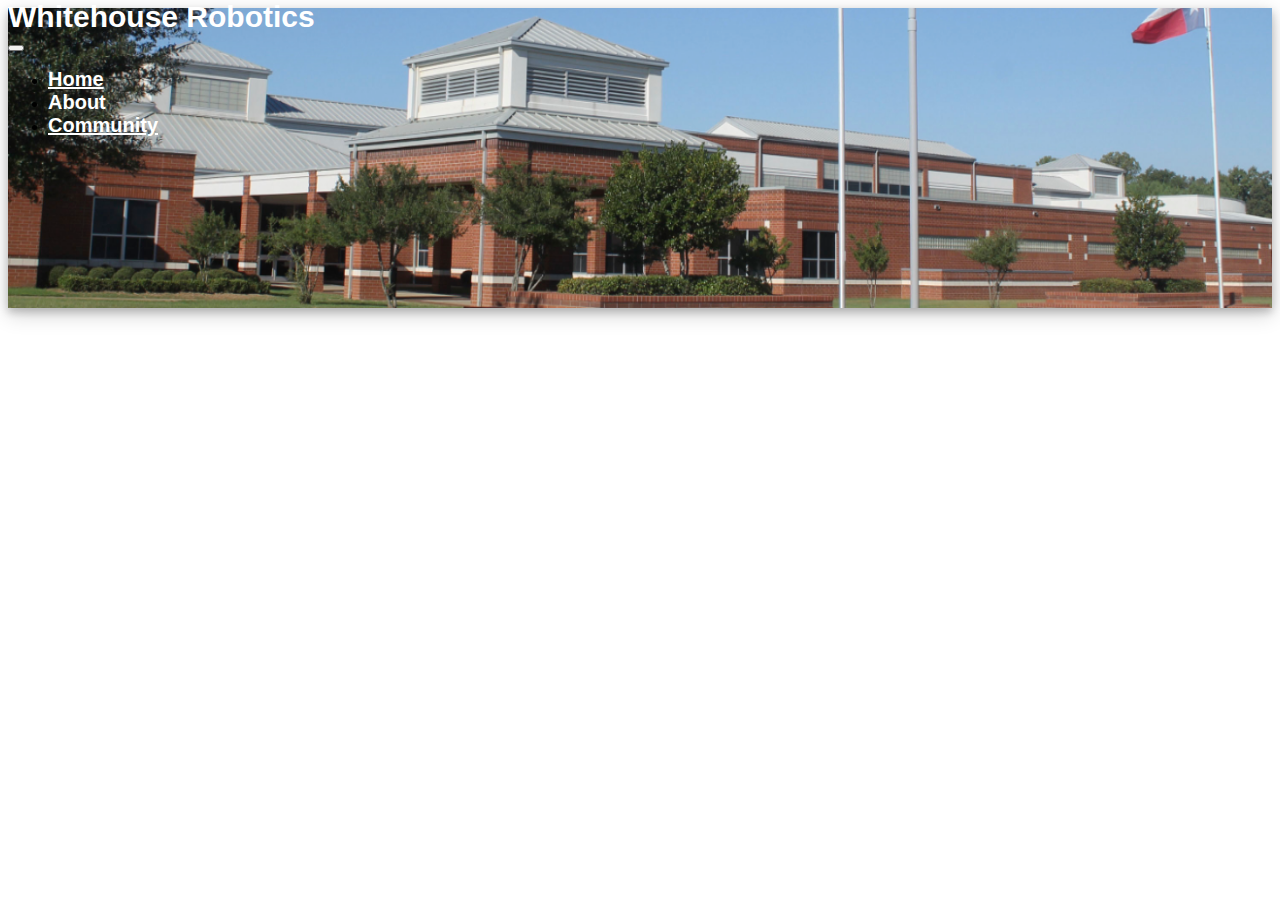
==== about.html @ d71458f9 "Add about page" ====
<!DOCTYPE html>
<html lang="en">
	<head>
		<meta charset="UTF-8" />
		<meta http-equiv="X-UA-Compatible" content="IE=edge" />
		<meta name="viewport" content="width=device-width, initial-scale=1.0" />
		<title>Whitehouse Robotics | About</title>
		<link
			href="https://cdn.jsdelivr.net/npm/bootstrap@5.3.2/dist/css/bootstrap.min.css"
			rel="stylesheet"
			integrity="sha384-T3c6CoIi6uLrA9TneNEoa7RxnatzjcDSCmG1MXxSR1GAsXEV/Dwwykc2MPK8M2HN"
			crossorigin="anonymous"
		/>
		<link href="about.css" rel="stylesheet" />
	</head>
	<body>
		<img class="navbarImg" src="school.png" />
		<nav class="navbar navbar-expand-lg navBg">
			<div class="container-fluid">
				<div class="navbar-brand title">Whitehouse Robotics</div>
				<button
					class="navbar-toggler"
					type="button"
					data-bs-toggle="collapse"
					data-bs-target="#navbarNav"
					aria-controls="navbarNav"
					aria-expanded="false"
					aria-label="Toggle navigation"
				>
					<span class="navbar-toggler-icon"></span>
				</button>
				<div class="collapse navbar-collapse" id="navbarNav">
					<ul class="navbar-nav">
						<li class="nav-item">
							<a class="nav-link link" aria-current="page" href="index.html"
								>Home</a
							>
						</li>
						<li class="nav-item">
							<div class="nav-link link" aria-current="page">About</div>
						</li>
						<li class="nav-item">
							<a class="nav-link link" aria-current="page" href="">Community</a>
						</li>
					</ul>
				</div>
			</div>
		</nav>

		<!-- <div class="container text-center spacing">
			<div class="row">
				<div class="col">
					<div class="card">
						<h1 class="cardTitle">Final Robot</h1>
						<img src="placeholder.jpg" alt="Final Robot" />
					</div>
				</div>
				<div class="col">Description</div>
			</div>
		</div> -->

		<script
			src="https://cdn.jsdelivr.net/npm/bootstrap@5.3.2/dist/js/bootstrap.bundle.min.js"
			integrity="sha384-C6RzsynM9kWDrMNeT87bh95OGNyZPhcTNXj1NW7RuBCsyN/o0jlpcV8Qyq46cDfL"
			crossorigin="anonymous"
		></script>
	</body>
</html>
---- about.css ----
.navBg {
	background-color: rgba(61, 61, 61, 0);
	height: 60px;
	position: absolute;
	top: 0px;
	width: 100%;
}
.navbarImg {
	width: 100%;
	height: 300px;
	box-shadow: 0 4px 8px 0 rgba(0, 0, 0, 0.2), 0 6px 20px 0 rgba(0, 0, 0, 0.19);
}
.title {
	font-size: 30px;
	font-weight: 700;
	color: white;
}
body {
	font-family: Arial, Helvetica, sans-serif;
}
.title:hover {
	color: rgb(211, 211, 211);
}
.link {
	font-size: 20px;
	font-weight: 550;
	color: white;
}
.link:hover {
	color: rgb(240, 240, 240);
}
.spacing {
	margin-top: 40px;
}
.card {
	background-color: white;
	box-shadow: 0 4px 8px 0 rgba(0, 0, 0, 0.2), 0 6px 20px 0 rgba(0, 0, 0, 0.19);
}
.cardTitle {
	font-weight: 550;
	margin: 4px;
}
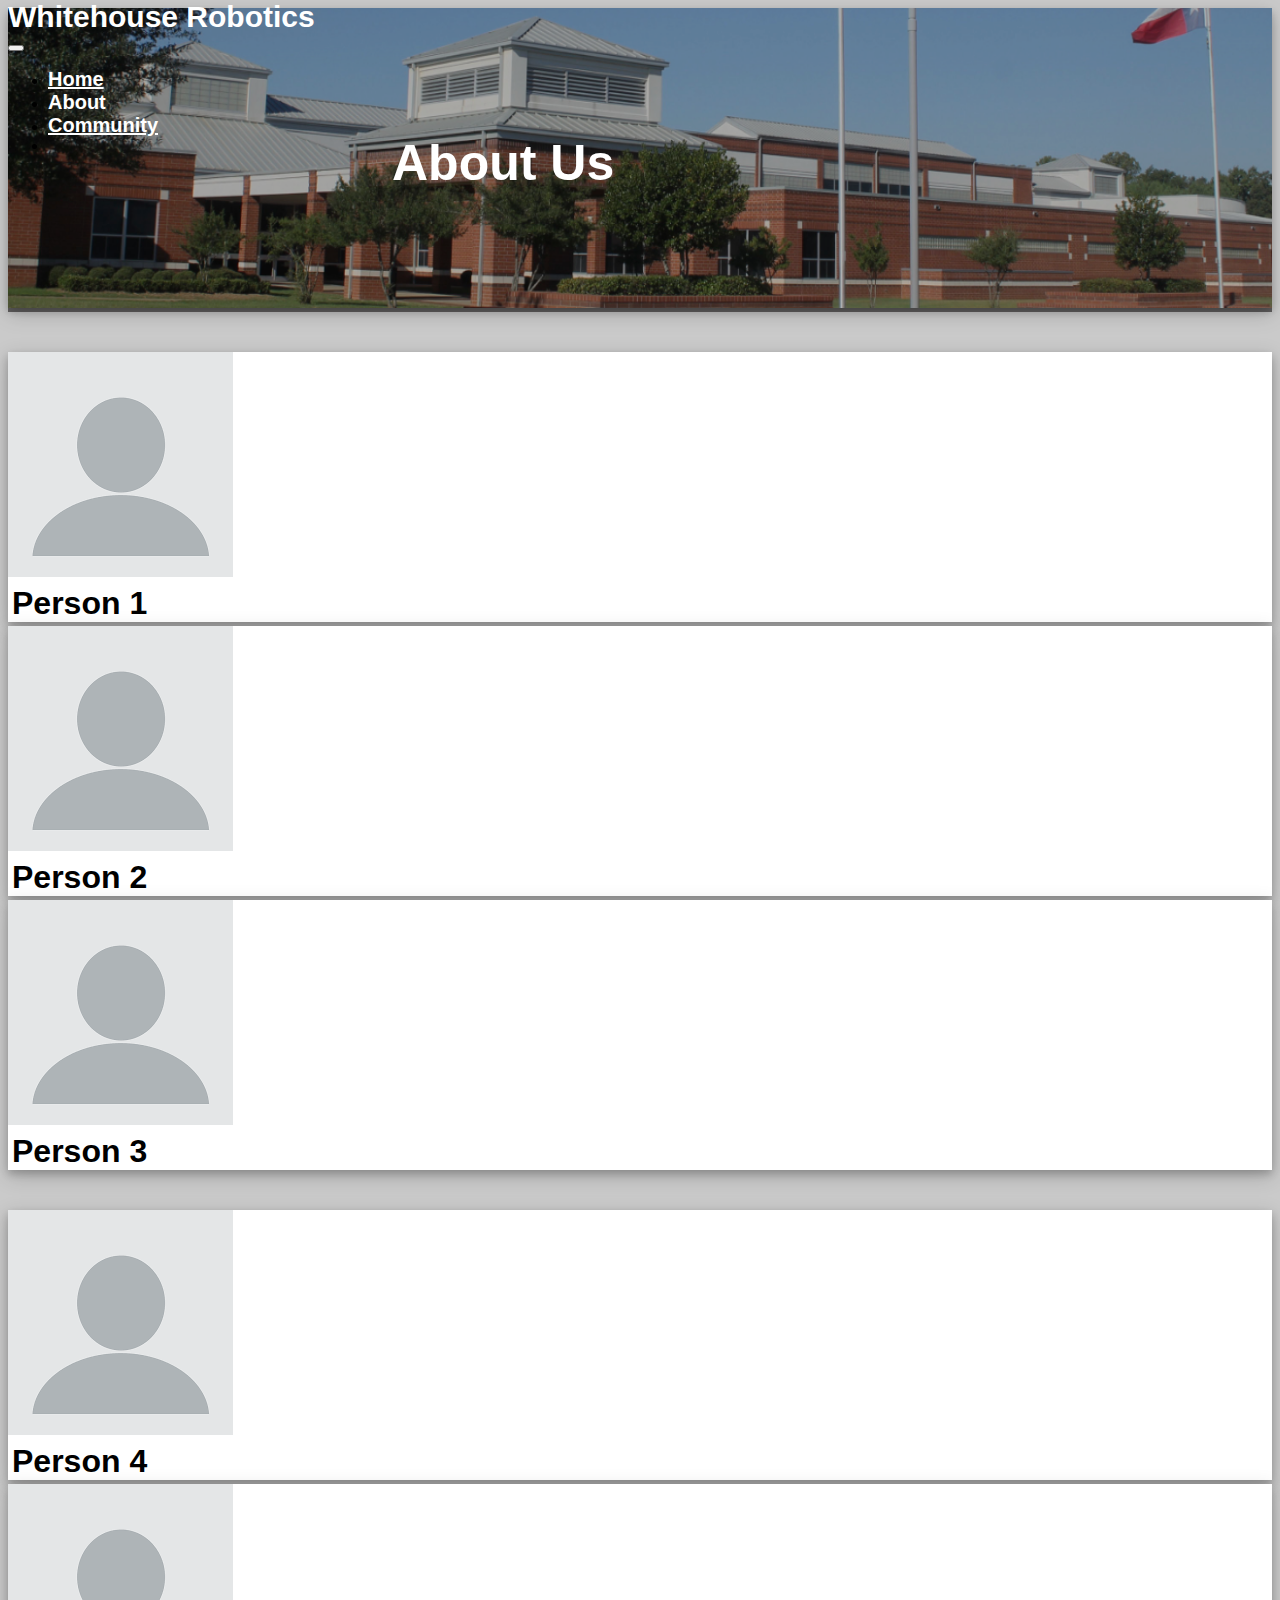
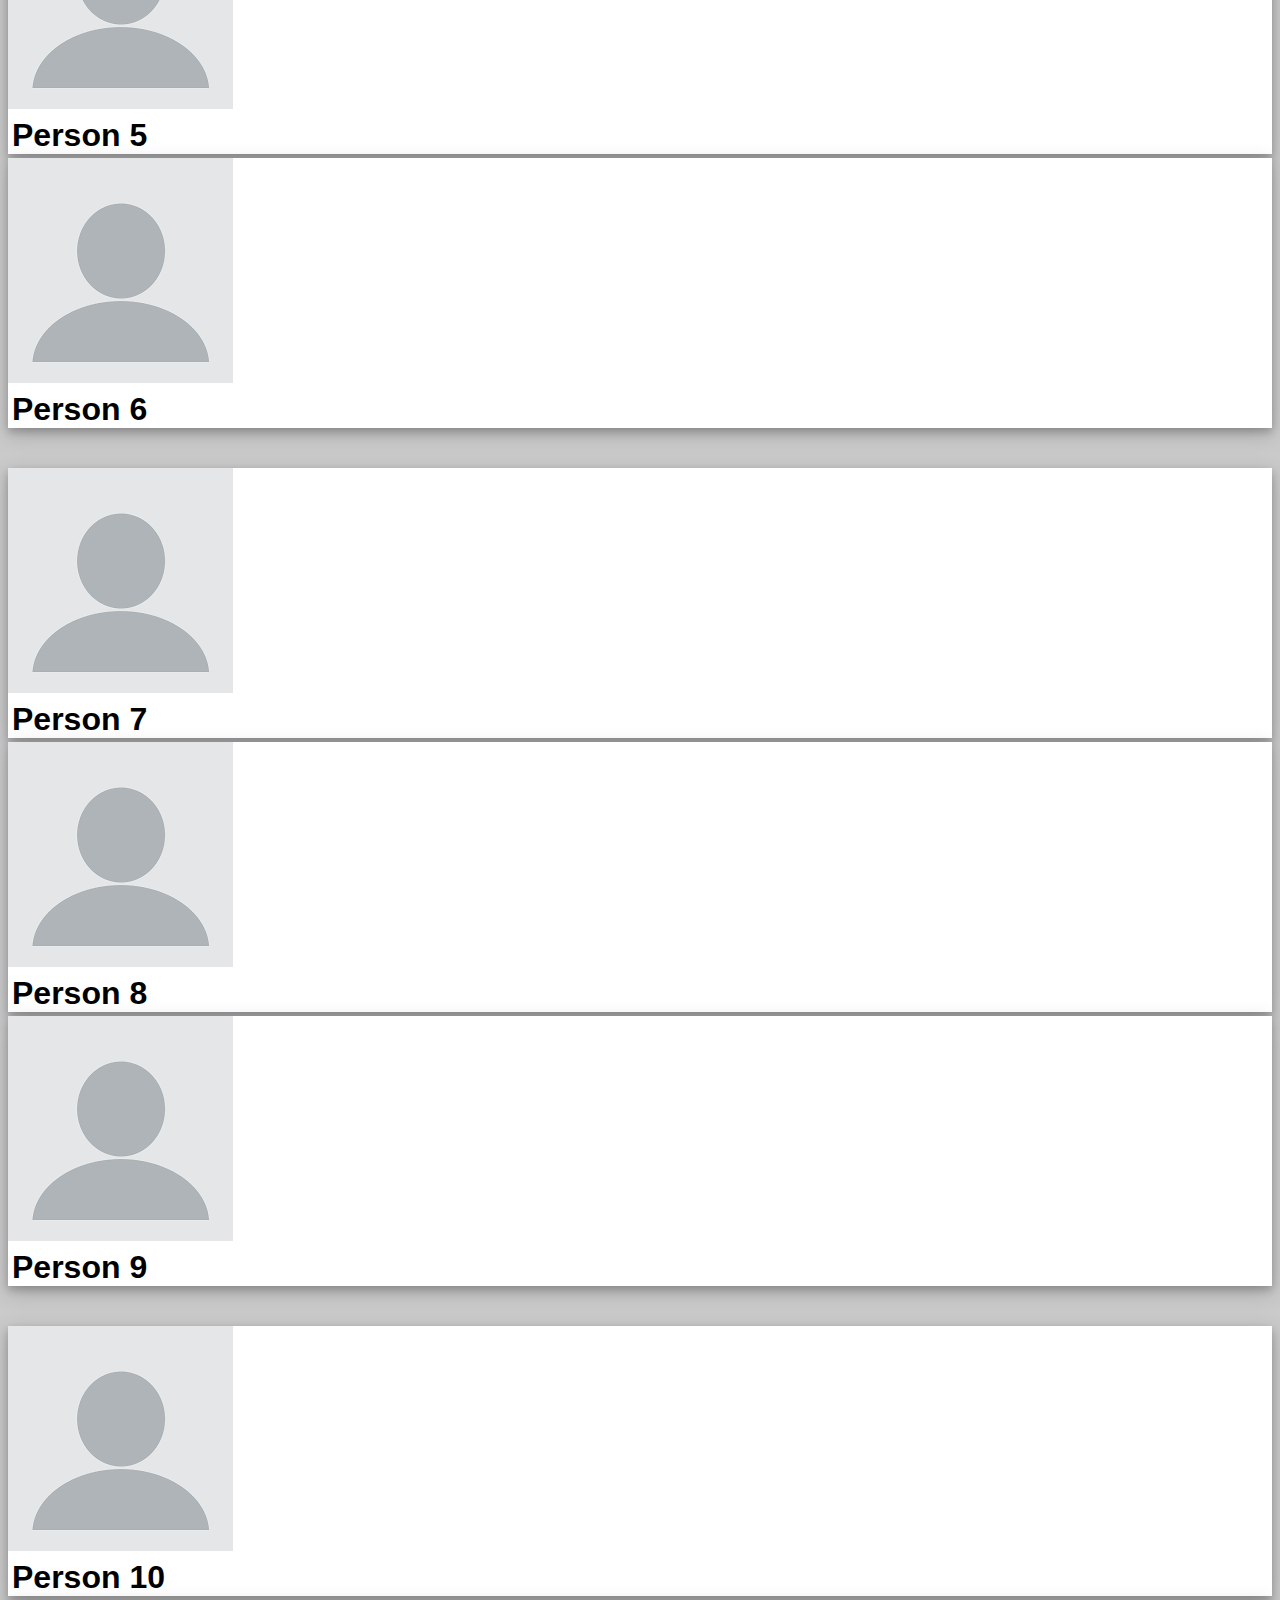
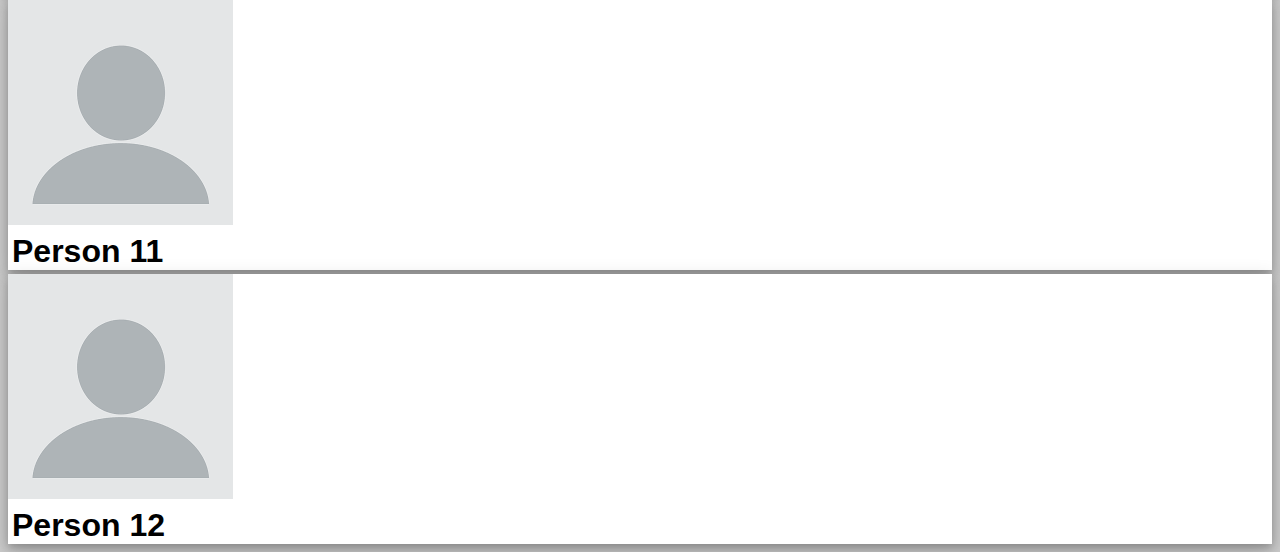
==== commit ff71c3dd: "Finish about page" ====
--- a/about.html
+++ b/about.html
@@ -14,50 +14,137 @@
 		<link href="about.css" rel="stylesheet" />
 	</head>
 	<body>
-		<img class="navbarImg" src="school.png" />
-		<nav class="navbar navbar-expand-lg navBg">
-			<div class="container-fluid">
-				<div class="navbar-brand title">Whitehouse Robotics</div>
-				<button
-					class="navbar-toggler"
-					type="button"
-					data-bs-toggle="collapse"
-					data-bs-target="#navbarNav"
-					aria-controls="navbarNav"
-					aria-expanded="false"
-					aria-label="Toggle navigation"
-				>
-					<span class="navbar-toggler-icon"></span>
-				</button>
-				<div class="collapse navbar-collapse" id="navbarNav">
-					<ul class="navbar-nav">
-						<li class="nav-item">
-							<a class="nav-link link" aria-current="page" href="index.html"
-								>Home</a
-							>
-						</li>
-						<li class="nav-item">
-							<div class="nav-link link" aria-current="page">About</div>
-						</li>
-						<li class="nav-item">
-							<a class="nav-link link" aria-current="page" href="">Community</a>
-						</li>
-					</ul>
+		<div class="shade">
+			<img class="navbarImg" src="school.png" />
+			<nav class="navbar navbar-expand-lg navBg">
+				<div class="container-fluid">
+					<div class="navbar-brand title">Whitehouse Robotics</div>
+					<button
+						class="navbar-toggler"
+						type="button"
+						data-bs-toggle="collapse"
+						data-bs-target="#navbarNav"
+						aria-controls="navbarNav"
+						aria-expanded="false"
+						aria-label="Toggle navigation"
+					>
+						<span class="navbar-toggler-icon"></span>
+					</button>
+					<div class="collapse navbar-collapse" id="navbarNav">
+						<ul class="navbar-nav">
+							<li class="nav-item">
+								<a class="nav-link link" aria-current="page" href="index.html"
+									>Home</a
+								>
+							</li>
+							<li class="nav-item">
+								<div class="nav-link link" aria-current="page">About</div>
+							</li>
+							<li class="nav-item">
+								<a class="nav-link link" aria-current="page" href=""
+									>Community</a
+								>
+							</li>
+							<li class="nav-item">
+								<h1 class="navTitle">About Us</h1>
+							</li>
+						</ul>
+					</div>
 				</div>
-			</div>
-		</nav>
+			</nav>
+		</div>
 
-		<!-- <div class="container text-center spacing">
+		<div class="container text-center spacing">
 			<div class="row">
 				<div class="col">
 					<div class="card">
-						<h1 class="cardTitle">Final Robot</h1>
-						<img src="placeholder.jpg" alt="Final Robot" />
+						<img src="tempPerson.png" alt="person" />
+						<h1 class="cardTitle">Person 1</h1>
 					</div>
 				</div>
-				<div class="col">Description</div>
+				<div class="col">
+					<div class="card">
+						<img src="tempPerson.png" alt="person" />
+						<h1 class="cardTitle">Person 2</h1>
+					</div>
+				</div>
+				<div class="col">
+					<div class="card">
+						<img src="tempPerson.png" alt="person" />
+						<h1 class="cardTitle">Person 3</h1>
+					</div>
+				</div>
 			</div>
-		</div> -->
+		</div>
+
+		<div class="container text-center spacing">
+			<div class="row">
+				<div class="col">
+					<div class="card">
+						<img src="tempPerson.png" alt="person" />
+						<h1 class="cardTitle">Person 4</h1>
+					</div>
+				</div>
+				<div class="col">
+					<div class="card">
+						<img src="tempPerson.png" alt="person" />
+						<h1 class="cardTitle">Person 5</h1>
+					</div>
+				</div>
+				<div class="col">
+					<div class="card">
+						<img src="tempPerson.png" alt="person" />
+						<h1 class="cardTitle">Person 6</h1>
+					</div>
+				</div>
+			</div>
+		</div>
+
+		<div class="container text-center spacing">
+			<div class="row">
+				<div class="col">
+					<div class="card">
+						<img src="tempPerson.png" alt="person" />
+						<h1 class="cardTitle">Person 7</h1>
+					</div>
+				</div>
+				<div class="col">
+					<div class="card">
+						<img src="tempPerson.png" alt="person" />
+						<h1 class="cardTitle">Person 8</h1>
+					</div>
+				</div>
+				<div class="col">
+					<div class="card">
+						<img src="tempPerson.png" alt="person" />
+						<h1 class="cardTitle">Person 9</h1>
+					</div>
+				</div>
+			</div>
+		</div>
+
+		<div class="container text-center spacing">
+			<div class="row">
+				<div class="col">
+					<div class="card">
+						<img src="tempPerson.png" alt="person" />
+						<h1 class="cardTitle">Person 10</h1>
+					</div>
+				</div>
+				<div class="col">
+					<div class="card">
+						<img src="tempPerson.png" alt="person" />
+						<h1 class="cardTitle">Person 11</h1>
+					</div>
+				</div>
+				<div class="col">
+					<div class="card">
+						<img src="tempPerson.png" alt="person" />
+						<h1 class="cardTitle">Person 12</h1>
+					</div>
+				</div>
+			</div>
+		</div>
 
 		<script
 			src="https://cdn.jsdelivr.net/npm/bootstrap@5.3.2/dist/js/bootstrap.bundle.min.js"
--- a/about.css
+++ b/about.css
@@ -9,6 +9,15 @@
 	width: 100%;
 	height: 300px;
 	box-shadow: 0 4px 8px 0 rgba(0, 0, 0, 0.2), 0 6px 20px 0 rgba(0, 0, 0, 0.19);
+	filter: brightness(70%);
+}
+.navTitle {
+	position: absolute;
+	top: 100px;
+	left: 30%;
+	color: white;
+	font-weight: 600;
+	font-size: 50px;
 }
 .title {
 	font-size: 30px;
@@ -17,6 +26,7 @@
 }
 body {
 	font-family: Arial, Helvetica, sans-serif;
+	background-color: rgb(202, 202, 202);
 }
 .title:hover {
 	color: rgb(211, 211, 211);
@@ -40,3 +50,6 @@
 	font-weight: 550;
 	margin: 4px;
 }
+.shade {
+	background-color: rgb(100, 98, 98);
+}
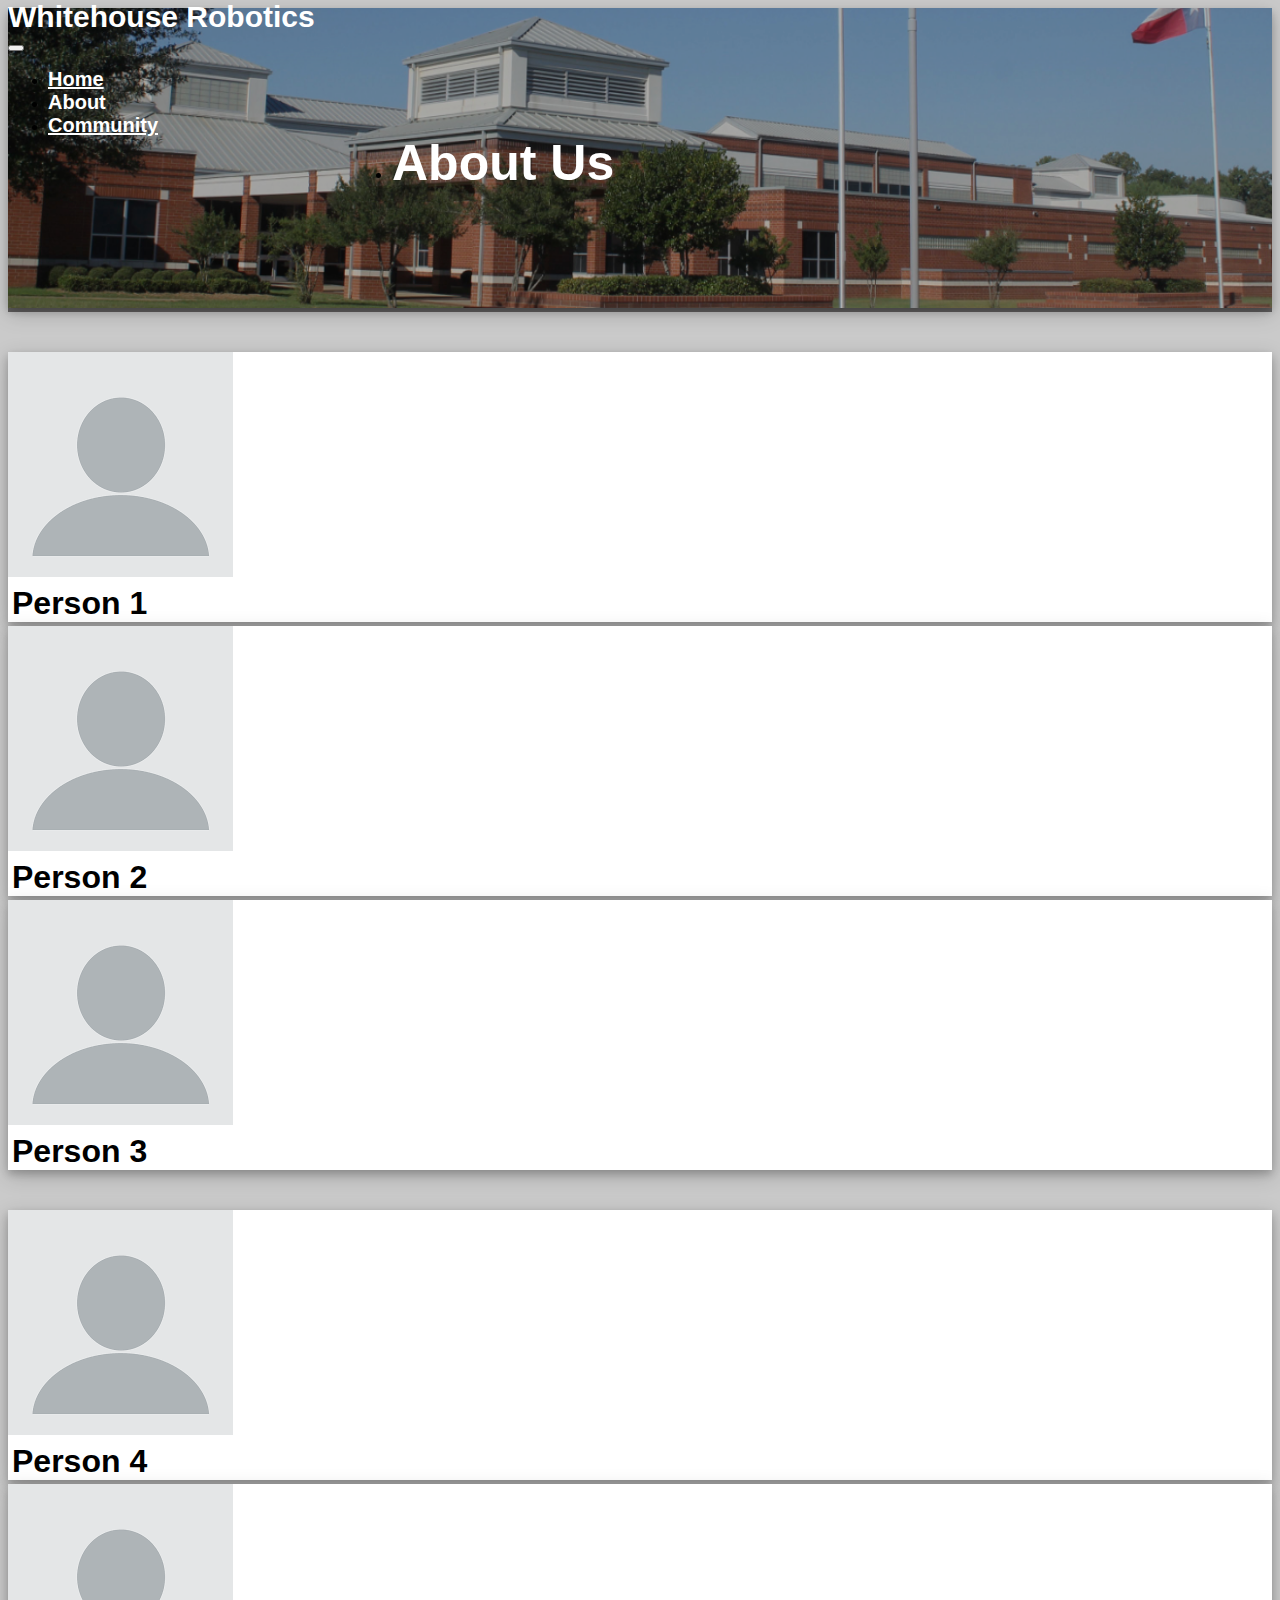
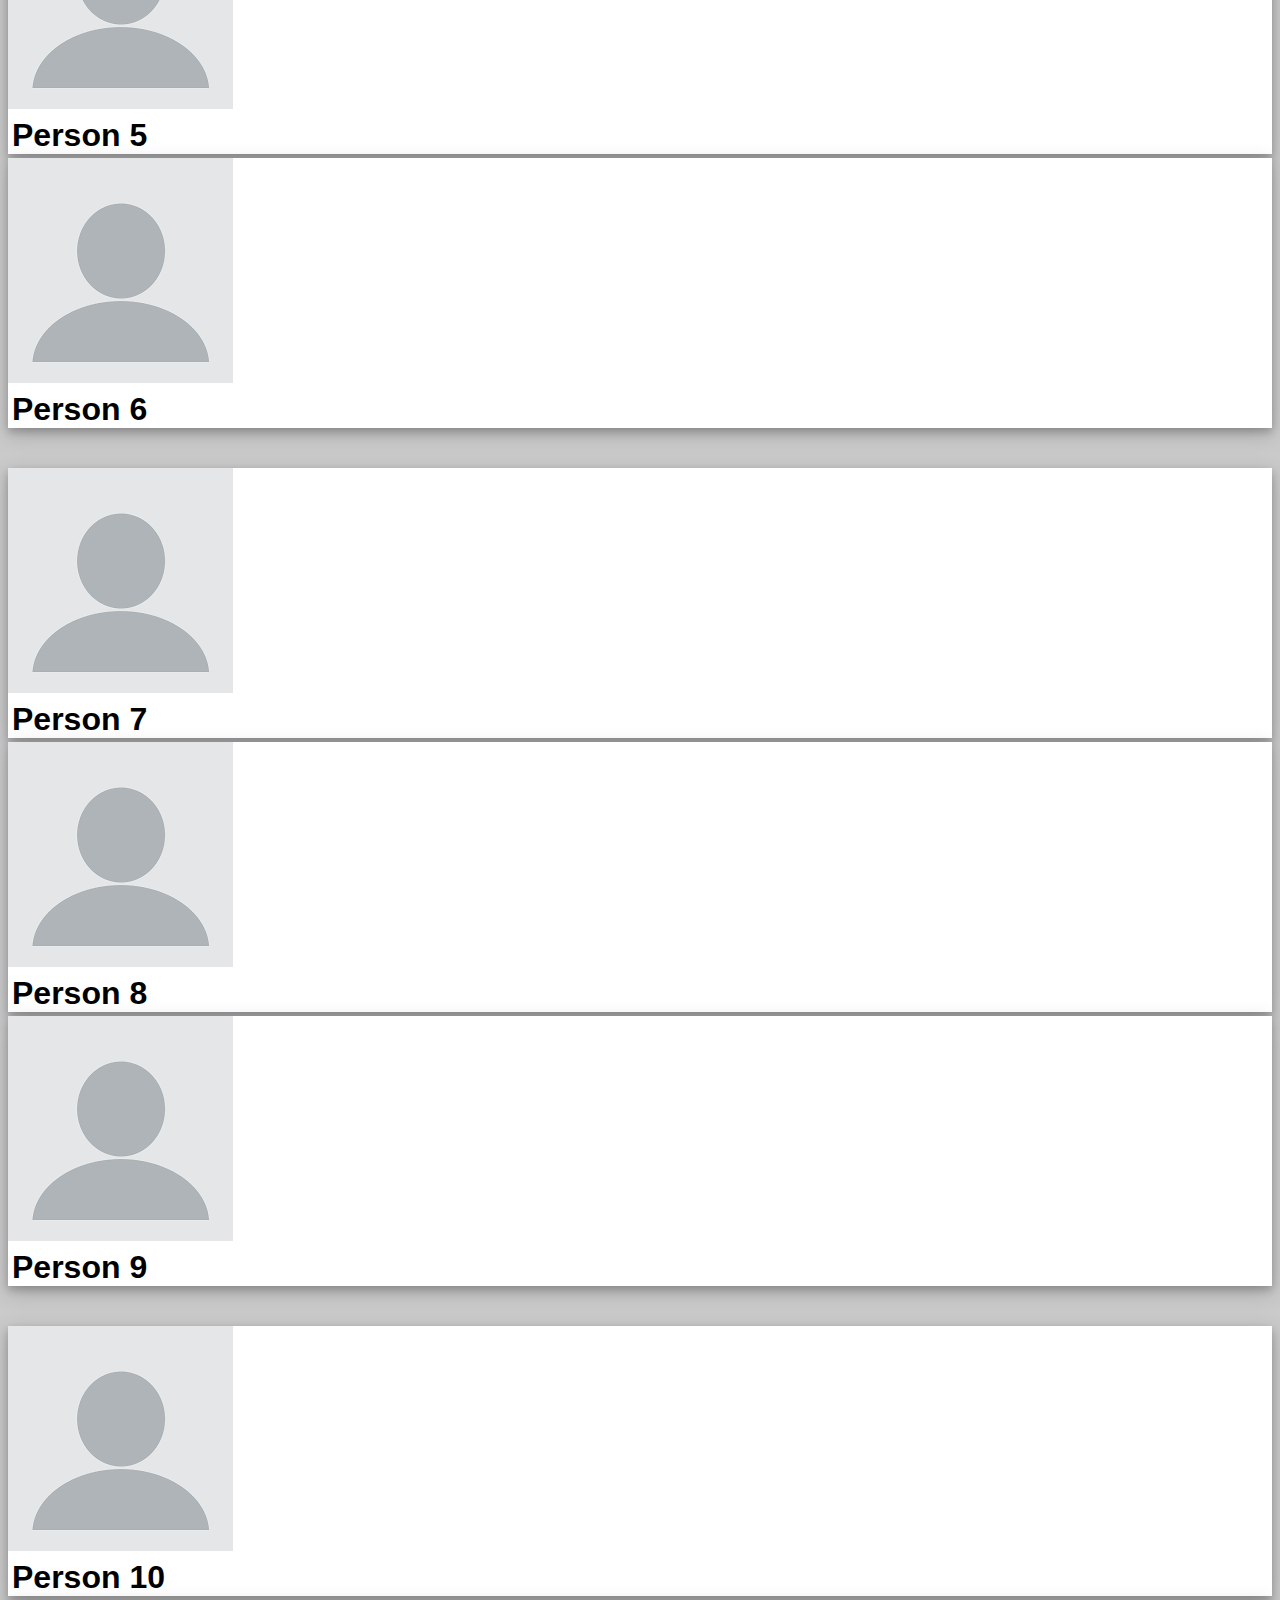
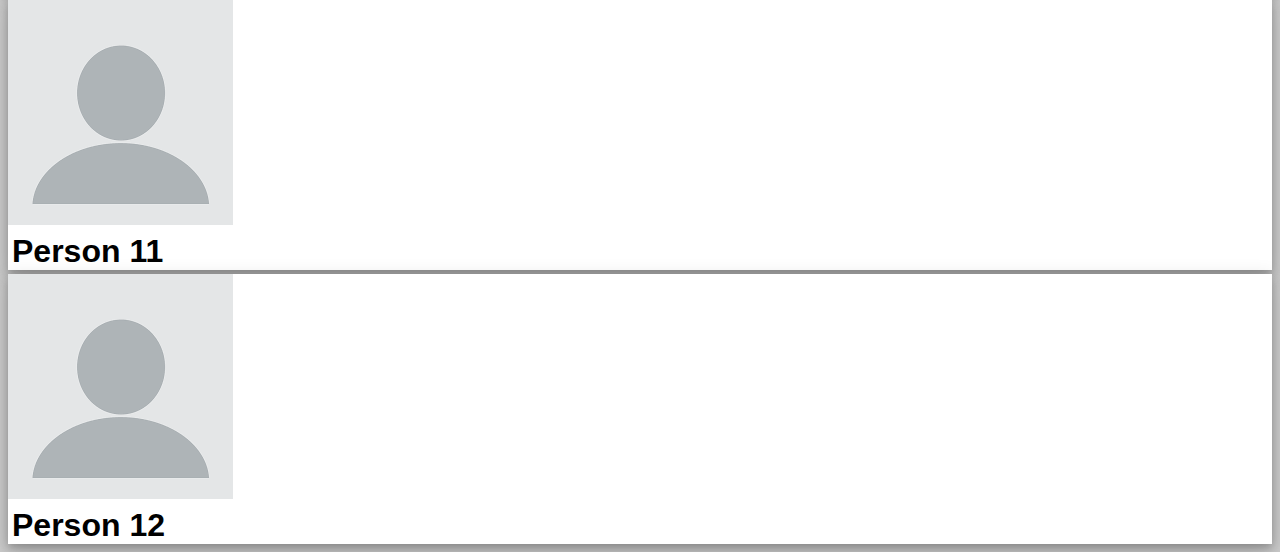
==== commit 43d9b04b: "Fix about us" ====
--- a/about.html
+++ b/about.html
@@ -45,7 +45,7 @@
 									>Community</a
 								>
 							</li>
-							<li class="nav-item">
+							<li class="nav-item navTitlePosition">
 								<h1 class="navTitle">About Us</h1>
 							</li>
 						</ul>
--- a/about.css
+++ b/about.css
@@ -11,10 +11,12 @@
 	box-shadow: 0 4px 8px 0 rgba(0, 0, 0, 0.2), 0 6px 20px 0 rgba(0, 0, 0, 0.19);
 	filter: brightness(70%);
 }
-.navTitle {
+.navTitlePosition {
 	position: absolute;
 	top: 100px;
 	left: 30%;
+}
+.navTitle {
 	color: white;
 	font-weight: 600;
 	font-size: 50px;
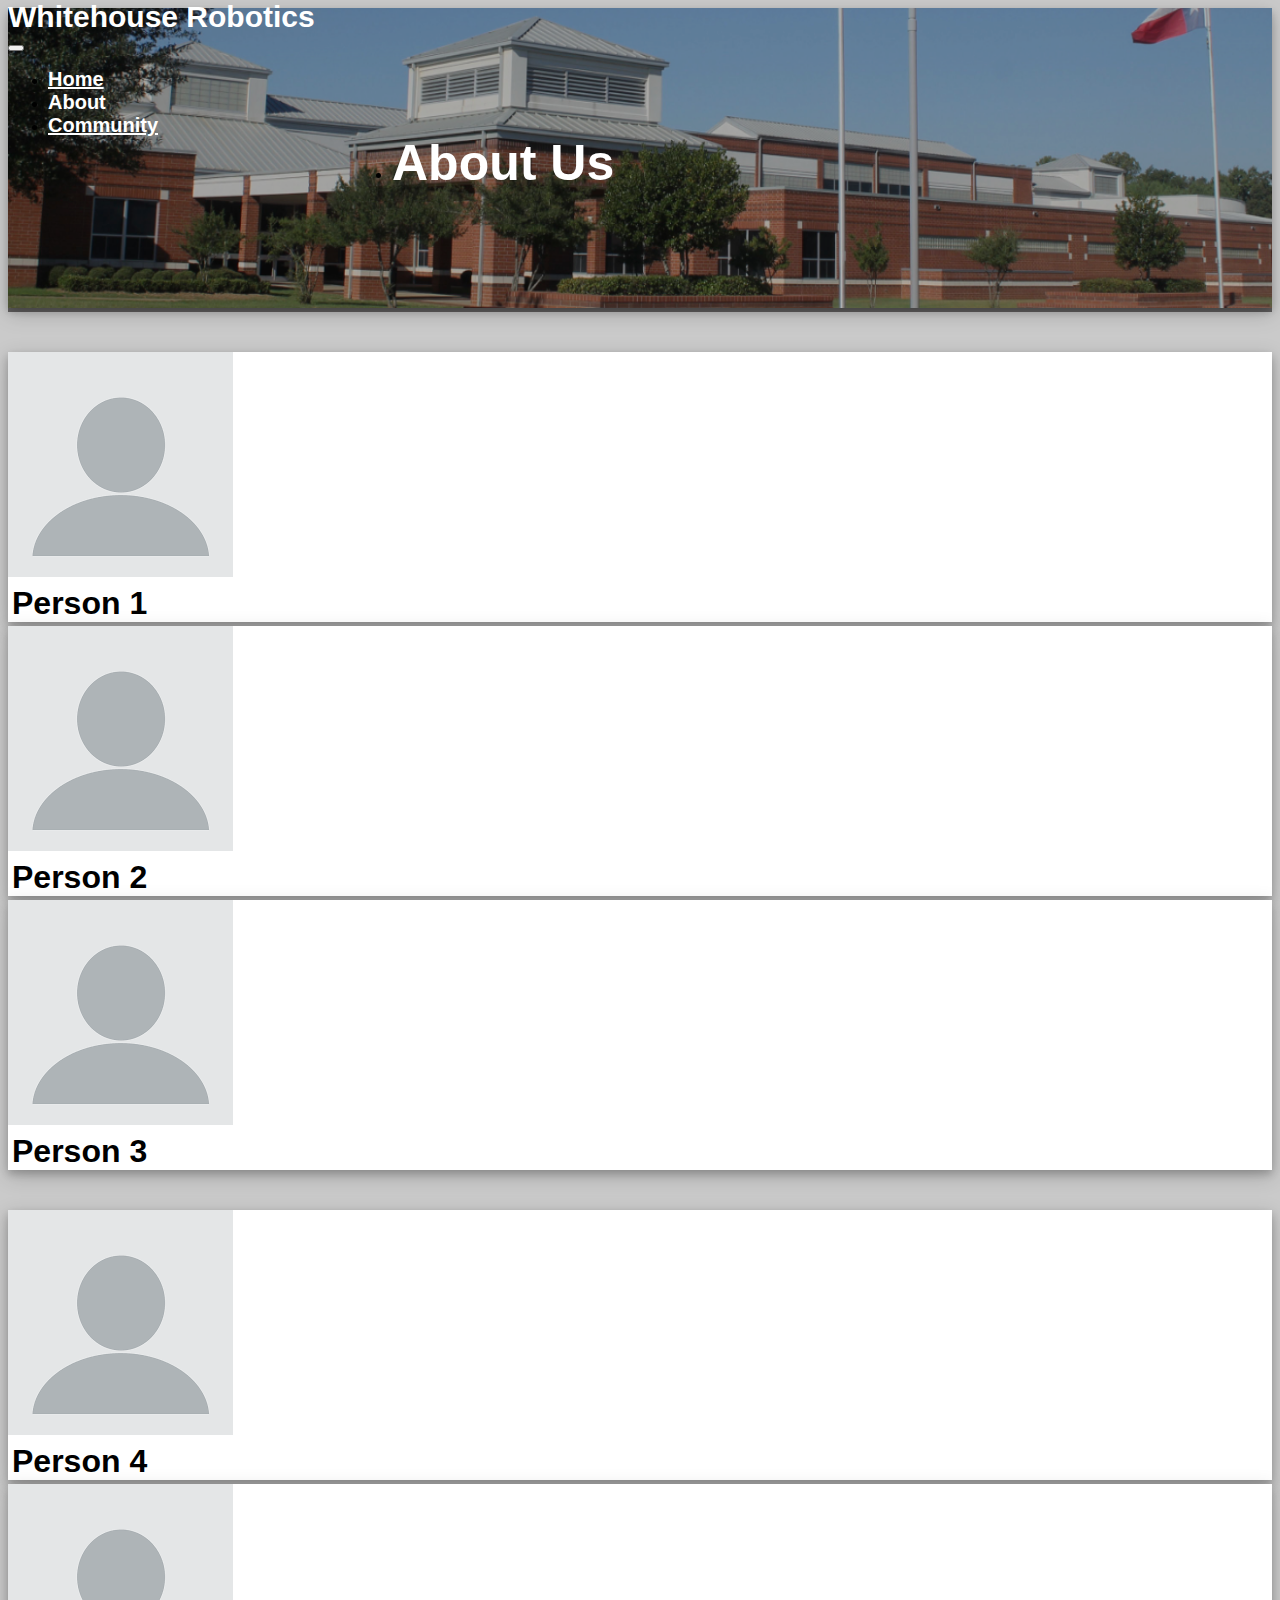
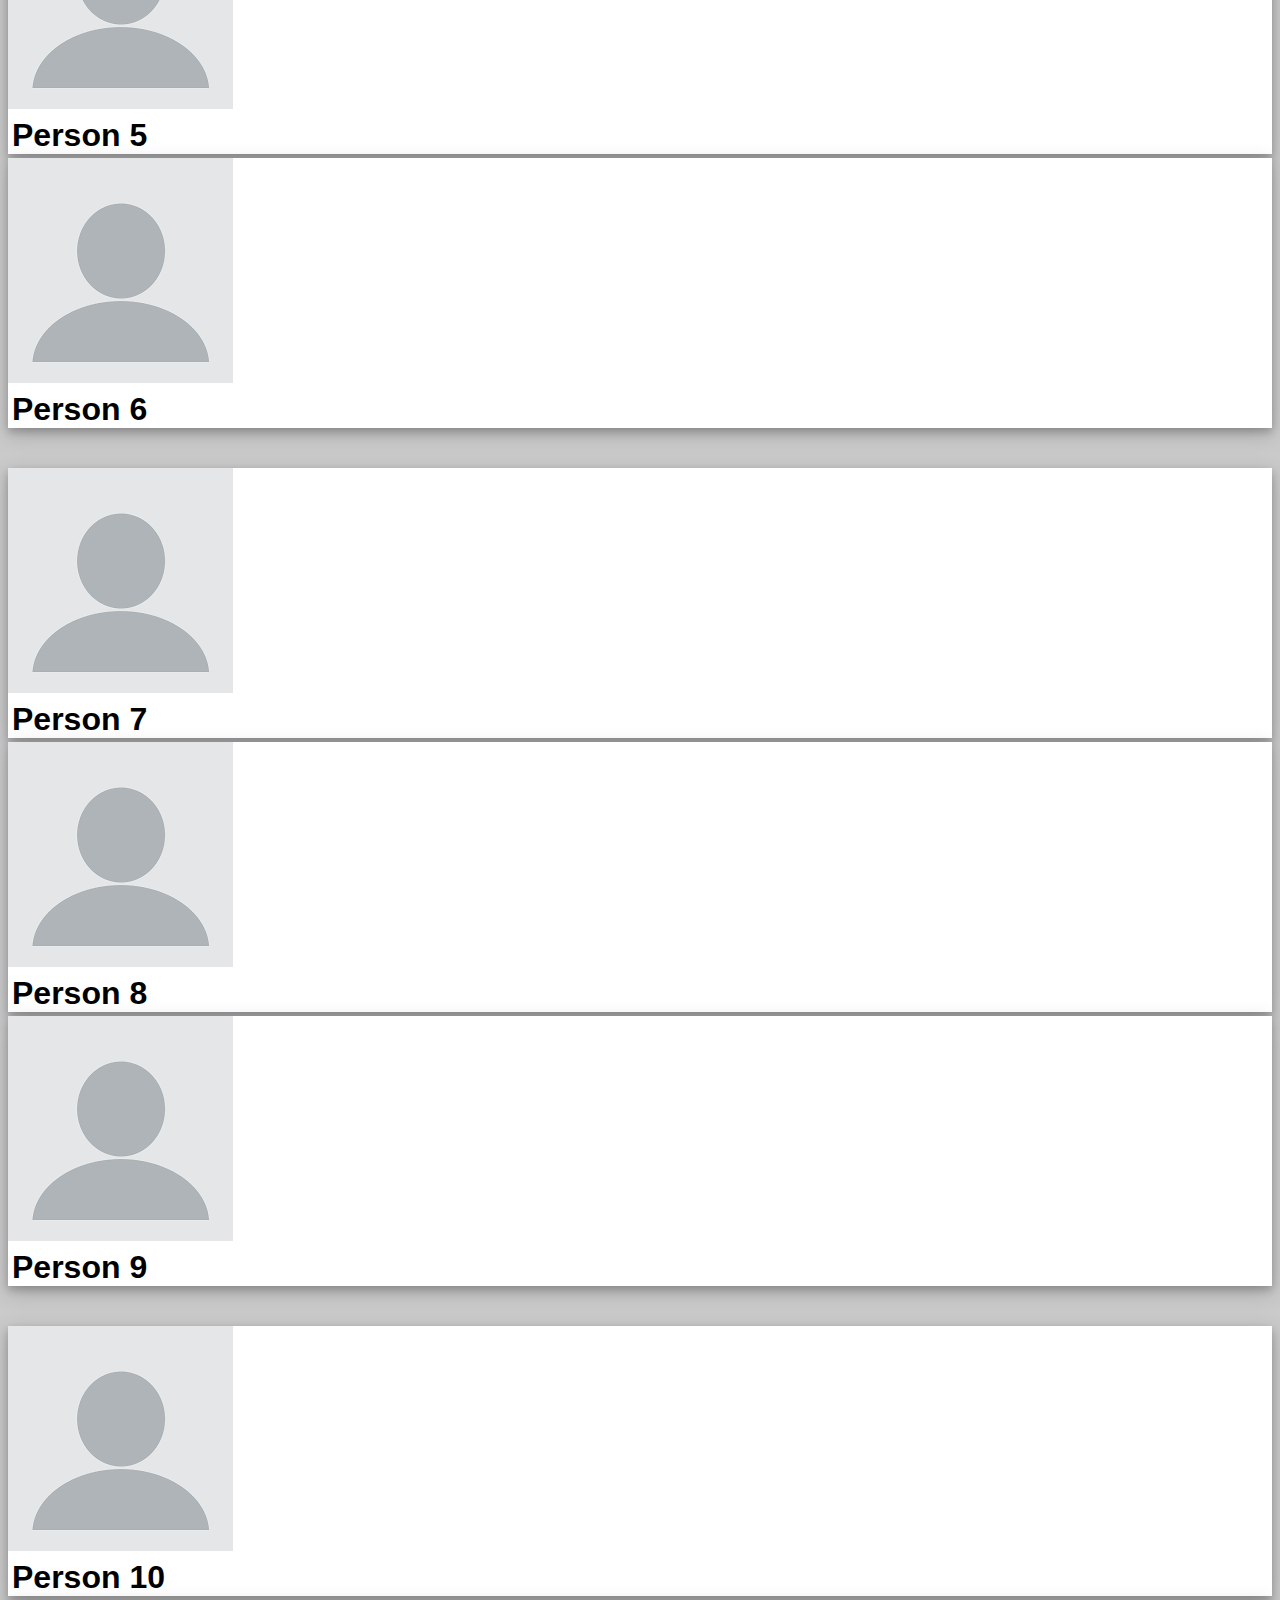
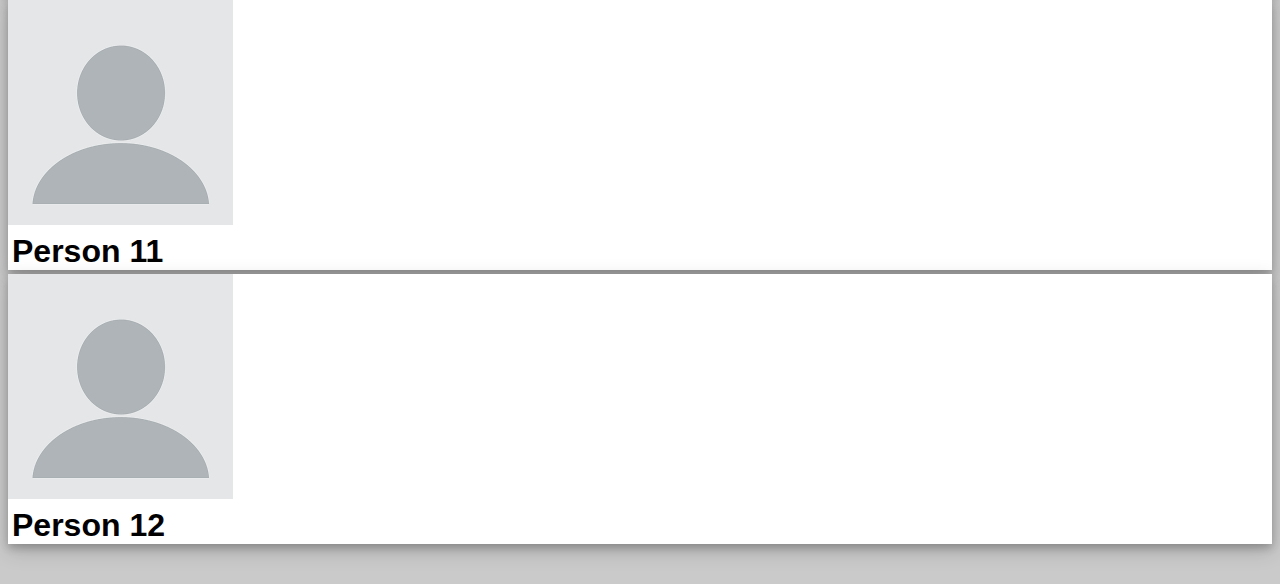
==== commit 7a0706ad: "Finish community page" ====
--- a/about.html
+++ b/about.html
@@ -1,155 +1,160 @@
 <!DOCTYPE html>
 <html lang="en">
-	<head>
-		<meta charset="UTF-8" />
-		<meta http-equiv="X-UA-Compatible" content="IE=edge" />
-		<meta name="viewport" content="width=device-width, initial-scale=1.0" />
-		<title>Whitehouse Robotics | About</title>
-		<link
-			href="https://cdn.jsdelivr.net/npm/bootstrap@5.3.2/dist/css/bootstrap.min.css"
-			rel="stylesheet"
-			integrity="sha384-T3c6CoIi6uLrA9TneNEoa7RxnatzjcDSCmG1MXxSR1GAsXEV/Dwwykc2MPK8M2HN"
-			crossorigin="anonymous"
-		/>
-		<link href="about.css" rel="stylesheet" />
-	</head>
-	<body>
-		<div class="shade">
-			<img class="navbarImg" src="school.png" />
-			<nav class="navbar navbar-expand-lg navBg">
-				<div class="container-fluid">
-					<div class="navbar-brand title">Whitehouse Robotics</div>
-					<button
-						class="navbar-toggler"
-						type="button"
-						data-bs-toggle="collapse"
-						data-bs-target="#navbarNav"
-						aria-controls="navbarNav"
-						aria-expanded="false"
-						aria-label="Toggle navigation"
-					>
-						<span class="navbar-toggler-icon"></span>
-					</button>
-					<div class="collapse navbar-collapse" id="navbarNav">
-						<ul class="navbar-nav">
-							<li class="nav-item">
-								<a class="nav-link link" aria-current="page" href="index.html"
-									>Home</a
-								>
-							</li>
-							<li class="nav-item">
-								<div class="nav-link link" aria-current="page">About</div>
-							</li>
-							<li class="nav-item">
-								<a class="nav-link link" aria-current="page" href=""
-									>Community</a
-								>
-							</li>
-							<li class="nav-item navTitlePosition">
-								<h1 class="navTitle">About Us</h1>
-							</li>
-						</ul>
-					</div>
-				</div>
-			</nav>
-		</div>
+  <head>
+    <meta charset="UTF-8" />
+    <meta http-equiv="X-UA-Compatible" content="IE=edge" />
+    <meta name="viewport" content="width=device-width, initial-scale=1.0" />
+    <title>Whitehouse Robotics | About</title>
+    <link
+      href="https://cdn.jsdelivr.net/npm/bootstrap@5.3.2/dist/css/bootstrap.min.css"
+      rel="stylesheet"
+      integrity="sha384-T3c6CoIi6uLrA9TneNEoa7RxnatzjcDSCmG1MXxSR1GAsXEV/Dwwykc2MPK8M2HN"
+      crossorigin="anonymous"
+    />
+    <link href="about.css" rel="stylesheet" />
+  </head>
+  <body>
+    <div class="shade">
+      <img class="navbarImg" src="school.png" />
+      <nav class="navbar navbar-expand-lg navBg">
+        <div class="container-fluid">
+          <div class="navbar-brand title">Whitehouse Robotics</div>
+          <button
+            class="navbar-toggler"
+            type="button"
+            data-bs-toggle="collapse"
+            data-bs-target="#navbarNav"
+            aria-controls="navbarNav"
+            aria-expanded="false"
+            aria-label="Toggle navigation"
+          >
+            <span class="navbar-toggler-icon"></span>
+          </button>
+          <div class="collapse navbar-collapse" id="navbarNav">
+            <ul class="navbar-nav">
+              <li class="nav-item">
+                <a class="nav-link link" aria-current="page" href="index.html"
+                  >Home</a
+                >
+              </li>
+              <li class="nav-item">
+                <div class="nav-link link" aria-current="page">About</div>
+              </li>
+              <li class="nav-item">
+                <a
+                  class="nav-link link"
+                  aria-current="page"
+                  href="community.html"
+                  >Community</a
+                >
+              </li>
+              <li class="nav-item navTitlePosition">
+                <h1 class="navTitle">About Us</h1>
+              </li>
+            </ul>
+          </div>
+        </div>
+      </nav>
+    </div>
 
-		<div class="container text-center spacing">
-			<div class="row">
-				<div class="col">
-					<div class="card">
-						<img src="tempPerson.png" alt="person" />
-						<h1 class="cardTitle">Person 1</h1>
-					</div>
-				</div>
-				<div class="col">
-					<div class="card">
-						<img src="tempPerson.png" alt="person" />
-						<h1 class="cardTitle">Person 2</h1>
-					</div>
-				</div>
-				<div class="col">
-					<div class="card">
-						<img src="tempPerson.png" alt="person" />
-						<h1 class="cardTitle">Person 3</h1>
-					</div>
-				</div>
-			</div>
-		</div>
+    <div class="container text-center spacing">
+      <div class="row">
+        <div class="col">
+          <div class="card">
+            <img src="tempPerson.png" alt="person" />
+            <h1 class="cardTitle">Person 1</h1>
+          </div>
+        </div>
+        <div class="col">
+          <div class="card">
+            <img src="tempPerson.png" alt="person" />
+            <h1 class="cardTitle">Person 2</h1>
+          </div>
+        </div>
+        <div class="col">
+          <div class="card">
+            <img src="tempPerson.png" alt="person" />
+            <h1 class="cardTitle">Person 3</h1>
+          </div>
+        </div>
+      </div>
+    </div>
 
-		<div class="container text-center spacing">
-			<div class="row">
-				<div class="col">
-					<div class="card">
-						<img src="tempPerson.png" alt="person" />
-						<h1 class="cardTitle">Person 4</h1>
-					</div>
-				</div>
-				<div class="col">
-					<div class="card">
-						<img src="tempPerson.png" alt="person" />
-						<h1 class="cardTitle">Person 5</h1>
-					</div>
-				</div>
-				<div class="col">
-					<div class="card">
-						<img src="tempPerson.png" alt="person" />
-						<h1 class="cardTitle">Person 6</h1>
-					</div>
-				</div>
-			</div>
-		</div>
+    <div class="container text-center spacing">
+      <div class="row">
+        <div class="col">
+          <div class="card">
+            <img src="tempPerson.png" alt="person" />
+            <h1 class="cardTitle">Person 4</h1>
+          </div>
+        </div>
+        <div class="col">
+          <div class="card">
+            <img src="tempPerson.png" alt="person" />
+            <h1 class="cardTitle">Person 5</h1>
+          </div>
+        </div>
+        <div class="col">
+          <div class="card">
+            <img src="tempPerson.png" alt="person" />
+            <h1 class="cardTitle">Person 6</h1>
+          </div>
+        </div>
+      </div>
+    </div>
 
-		<div class="container text-center spacing">
-			<div class="row">
-				<div class="col">
-					<div class="card">
-						<img src="tempPerson.png" alt="person" />
-						<h1 class="cardTitle">Person 7</h1>
-					</div>
-				</div>
-				<div class="col">
-					<div class="card">
-						<img src="tempPerson.png" alt="person" />
-						<h1 class="cardTitle">Person 8</h1>
-					</div>
-				</div>
-				<div class="col">
-					<div class="card">
-						<img src="tempPerson.png" alt="person" />
-						<h1 class="cardTitle">Person 9</h1>
-					</div>
-				</div>
-			</div>
-		</div>
+    <div class="container text-center spacing">
+      <div class="row">
+        <div class="col">
+          <div class="card">
+            <img src="tempPerson.png" alt="person" />
+            <h1 class="cardTitle">Person 7</h1>
+          </div>
+        </div>
+        <div class="col">
+          <div class="card">
+            <img src="tempPerson.png" alt="person" />
+            <h1 class="cardTitle">Person 8</h1>
+          </div>
+        </div>
+        <div class="col">
+          <div class="card">
+            <img src="tempPerson.png" alt="person" />
+            <h1 class="cardTitle">Person 9</h1>
+          </div>
+        </div>
+      </div>
+    </div>
 
-		<div class="container text-center spacing">
-			<div class="row">
-				<div class="col">
-					<div class="card">
-						<img src="tempPerson.png" alt="person" />
-						<h1 class="cardTitle">Person 10</h1>
-					</div>
-				</div>
-				<div class="col">
-					<div class="card">
-						<img src="tempPerson.png" alt="person" />
-						<h1 class="cardTitle">Person 11</h1>
-					</div>
-				</div>
-				<div class="col">
-					<div class="card">
-						<img src="tempPerson.png" alt="person" />
-						<h1 class="cardTitle">Person 12</h1>
-					</div>
-				</div>
-			</div>
-		</div>
+    <div class="container text-center spacing">
+      <div class="row">
+        <div class="col">
+          <div class="card">
+            <img src="tempPerson.png" alt="person" />
+            <h1 class="cardTitle">Person 10</h1>
+          </div>
+        </div>
+        <div class="col">
+          <div class="card">
+            <img src="tempPerson.png" alt="person" />
+            <h1 class="cardTitle">Person 11</h1>
+          </div>
+        </div>
+        <div class="col">
+          <div class="card">
+            <img src="tempPerson.png" alt="person" />
+            <h1 class="cardTitle">Person 12</h1>
+          </div>
+        </div>
+      </div>
+    </div>
 
-		<script
-			src="https://cdn.jsdelivr.net/npm/bootstrap@5.3.2/dist/js/bootstrap.bundle.min.js"
-			integrity="sha384-C6RzsynM9kWDrMNeT87bh95OGNyZPhcTNXj1NW7RuBCsyN/o0jlpcV8Qyq46cDfL"
-			crossorigin="anonymous"
-		></script>
-	</body>
+    <div class="endpage"></div>
+
+    <script
+      src="https://cdn.jsdelivr.net/npm/bootstrap@5.3.2/dist/js/bootstrap.bundle.min.js"
+      integrity="sha384-C6RzsynM9kWDrMNeT87bh95OGNyZPhcTNXj1NW7RuBCsyN/o0jlpcV8Qyq46cDfL"
+      crossorigin="anonymous"
+    ></script>
+  </body>
 </html>
--- a/about.css
+++ b/about.css
@@ -1,57 +1,60 @@
 .navBg {
-	background-color: rgba(61, 61, 61, 0);
-	height: 60px;
-	position: absolute;
-	top: 0px;
-	width: 100%;
+  background-color: rgba(61, 61, 61, 0);
+  height: 60px;
+  position: absolute;
+  top: 0px;
+  width: 100%;
 }
 .navbarImg {
-	width: 100%;
-	height: 300px;
-	box-shadow: 0 4px 8px 0 rgba(0, 0, 0, 0.2), 0 6px 20px 0 rgba(0, 0, 0, 0.19);
-	filter: brightness(70%);
+  width: 100%;
+  height: 300px;
+  box-shadow: 0 4px 8px 0 rgba(0, 0, 0, 0.2), 0 6px 20px 0 rgba(0, 0, 0, 0.19);
+  filter: brightness(70%);
 }
 .navTitlePosition {
-	position: absolute;
-	top: 100px;
-	left: 30%;
+  position: absolute;
+  top: 100px;
+  left: 30%;
 }
 .navTitle {
-	color: white;
-	font-weight: 600;
-	font-size: 50px;
+  color: white;
+  font-weight: 600;
+  font-size: 50px;
 }
 .title {
-	font-size: 30px;
-	font-weight: 700;
-	color: white;
+  font-size: 30px;
+  font-weight: 700;
+  color: white;
 }
 body {
-	font-family: Arial, Helvetica, sans-serif;
-	background-color: rgb(202, 202, 202);
+  font-family: Arial, Helvetica, sans-serif;
+  background-color: rgb(202, 202, 202);
 }
 .title:hover {
-	color: rgb(211, 211, 211);
+  color: rgb(211, 211, 211);
 }
 .link {
-	font-size: 20px;
-	font-weight: 550;
-	color: white;
+  font-size: 20px;
+  font-weight: 550;
+  color: white;
 }
 .link:hover {
-	color: rgb(240, 240, 240);
+  color: rgb(240, 240, 240);
 }
 .spacing {
-	margin-top: 40px;
+  margin-top: 40px;
 }
 .card {
-	background-color: white;
-	box-shadow: 0 4px 8px 0 rgba(0, 0, 0, 0.2), 0 6px 20px 0 rgba(0, 0, 0, 0.19);
+  background-color: white;
+  box-shadow: 0 4px 8px 0 rgba(0, 0, 0, 0.2), 0 6px 20px 0 rgba(0, 0, 0, 0.19);
 }
 .cardTitle {
-	font-weight: 550;
-	margin: 4px;
+  font-weight: 550;
+  margin: 4px;
 }
 .shade {
-	background-color: rgb(100, 98, 98);
+  background-color: rgb(100, 98, 98);
 }
+.endpage {
+  margin-bottom: 40px;
+}
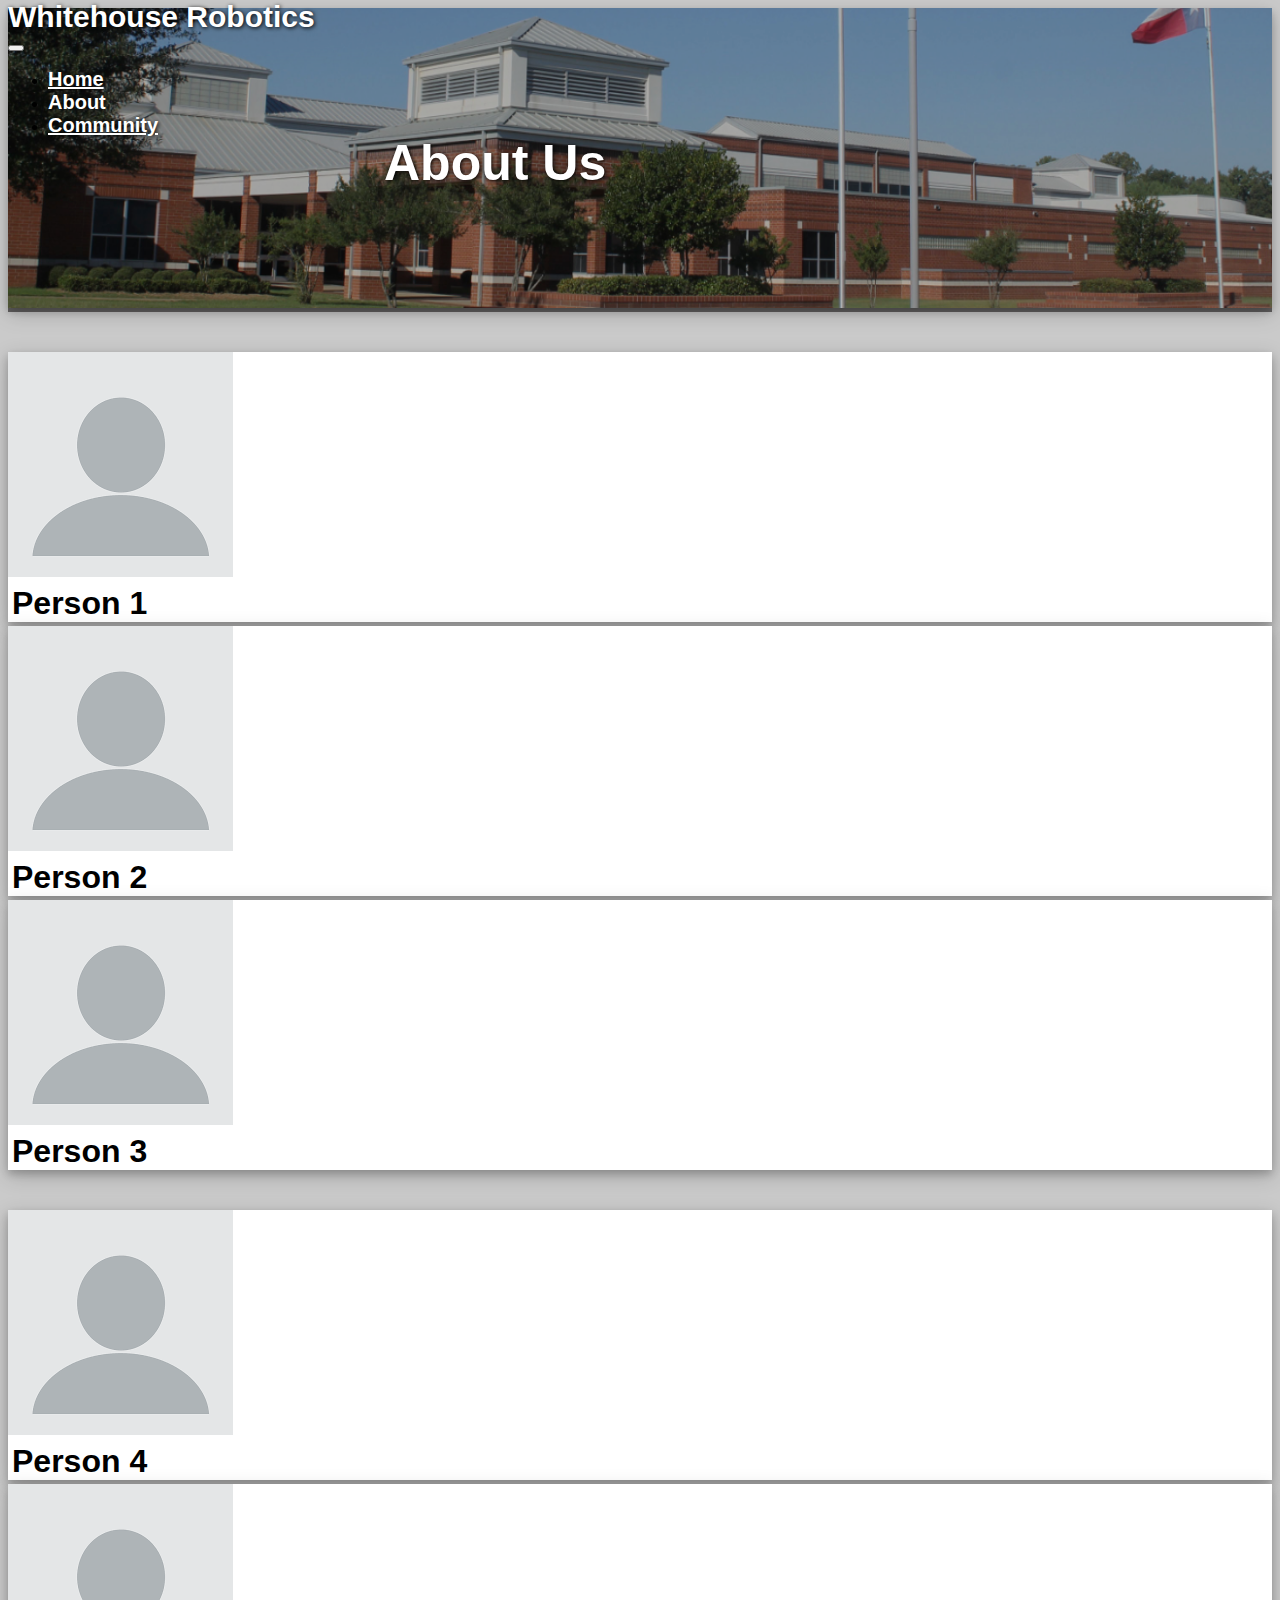
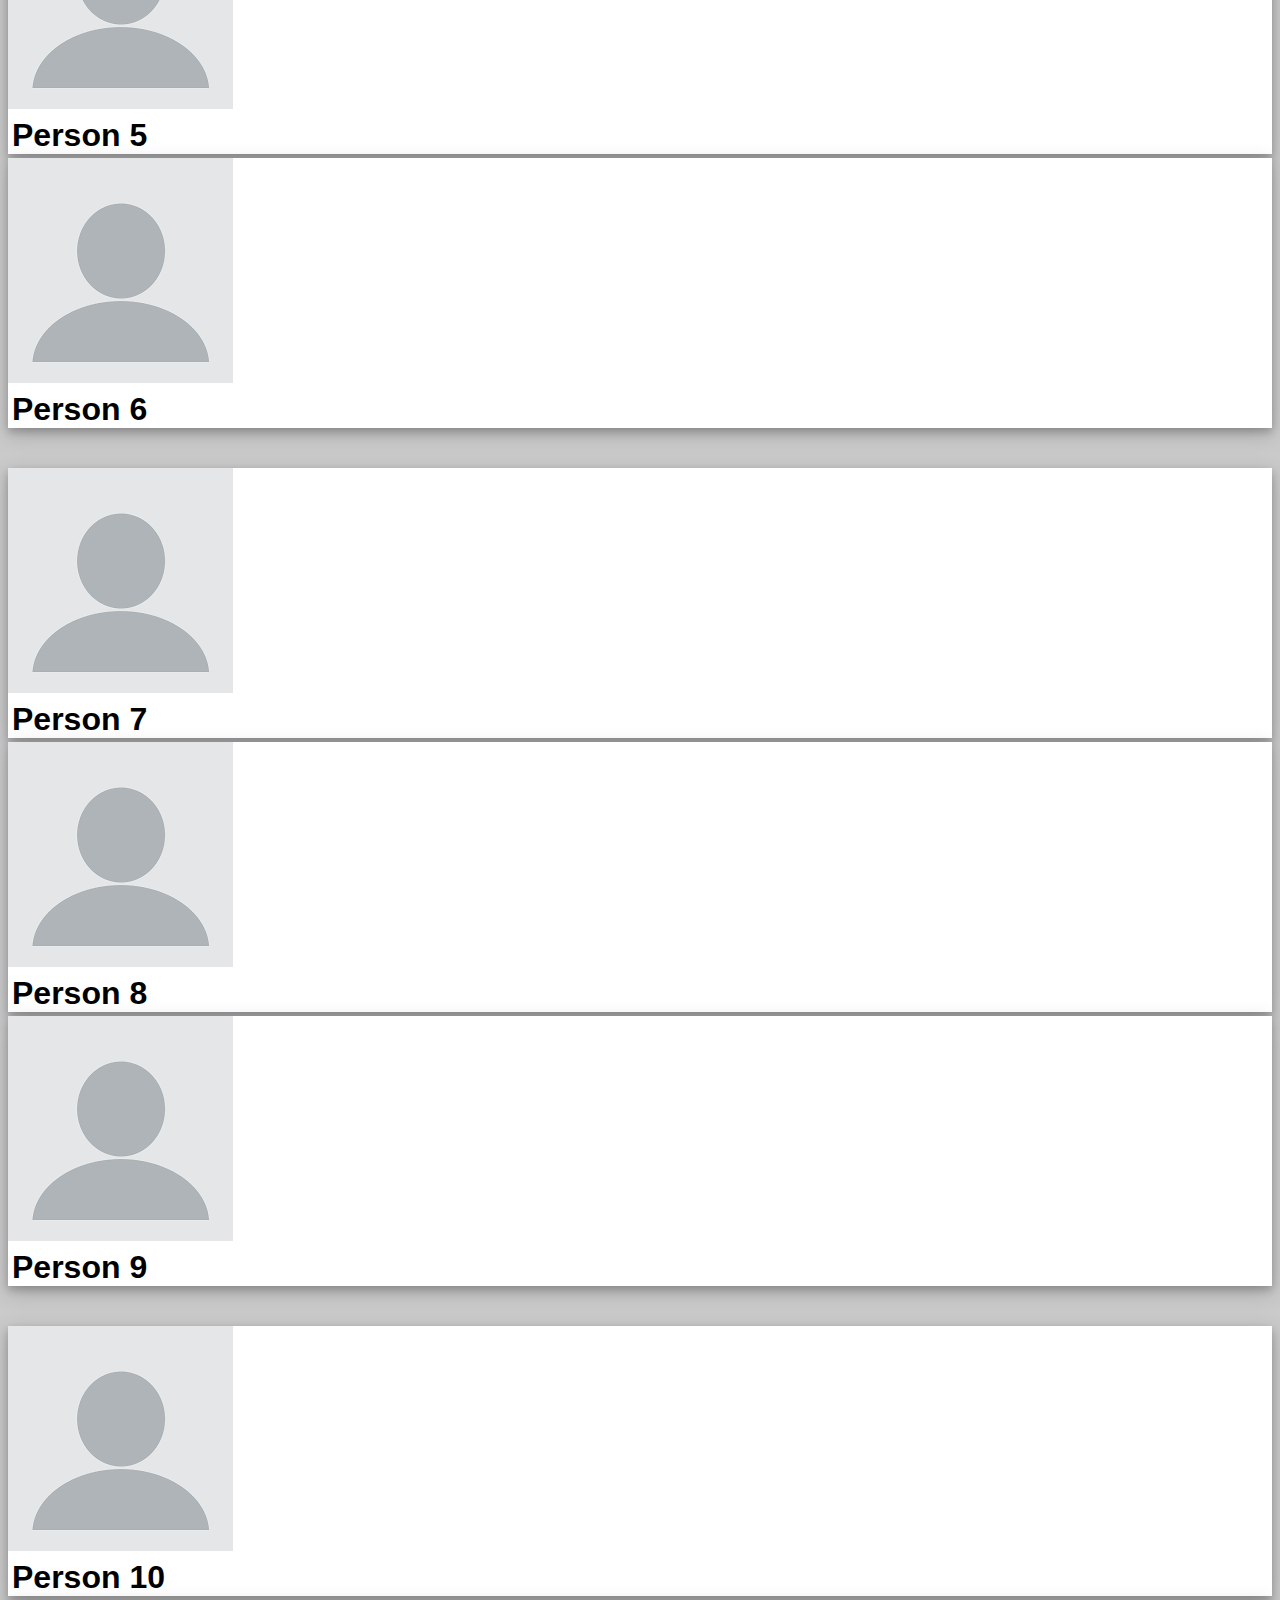
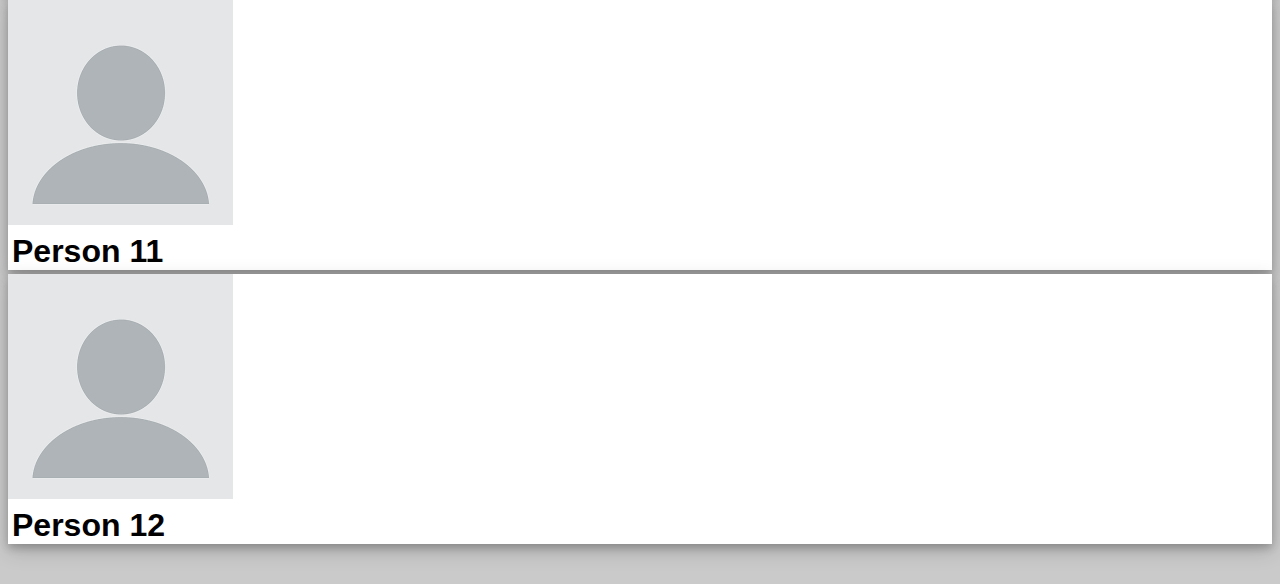
==== commit 5faf69dd: "Add pictures, align navbar text, and add shadows" ====
--- a/about.html
+++ b/about.html
@@ -48,13 +48,14 @@
                   >Community</a
                 >
               </li>
-              <li class="nav-item navTitlePosition">
-                <h1 class="navTitle">About Us</h1>
-              </li>
             </ul>
           </div>
         </div>
       </nav>
+    </div>
+
+    <div class="nav-item navTitlePosition">
+      <h1 class="navTitle">About Us</h1>
     </div>
 
     <div class="container text-center spacing">
--- a/about.css
+++ b/about.css
@@ -20,6 +20,7 @@
   color: white;
   font-weight: 600;
   font-size: 50px;
+  text-shadow: 1px 1px 4px rgb(0, 0, 0);
 }
 .title {
   font-size: 30px;
@@ -54,6 +55,7 @@
 }
 .shade {
   background-color: rgb(100, 98, 98);
+  text-shadow: 1px 1px 4px rgb(0, 0, 0);
 }
 .endpage {
   margin-bottom: 40px;
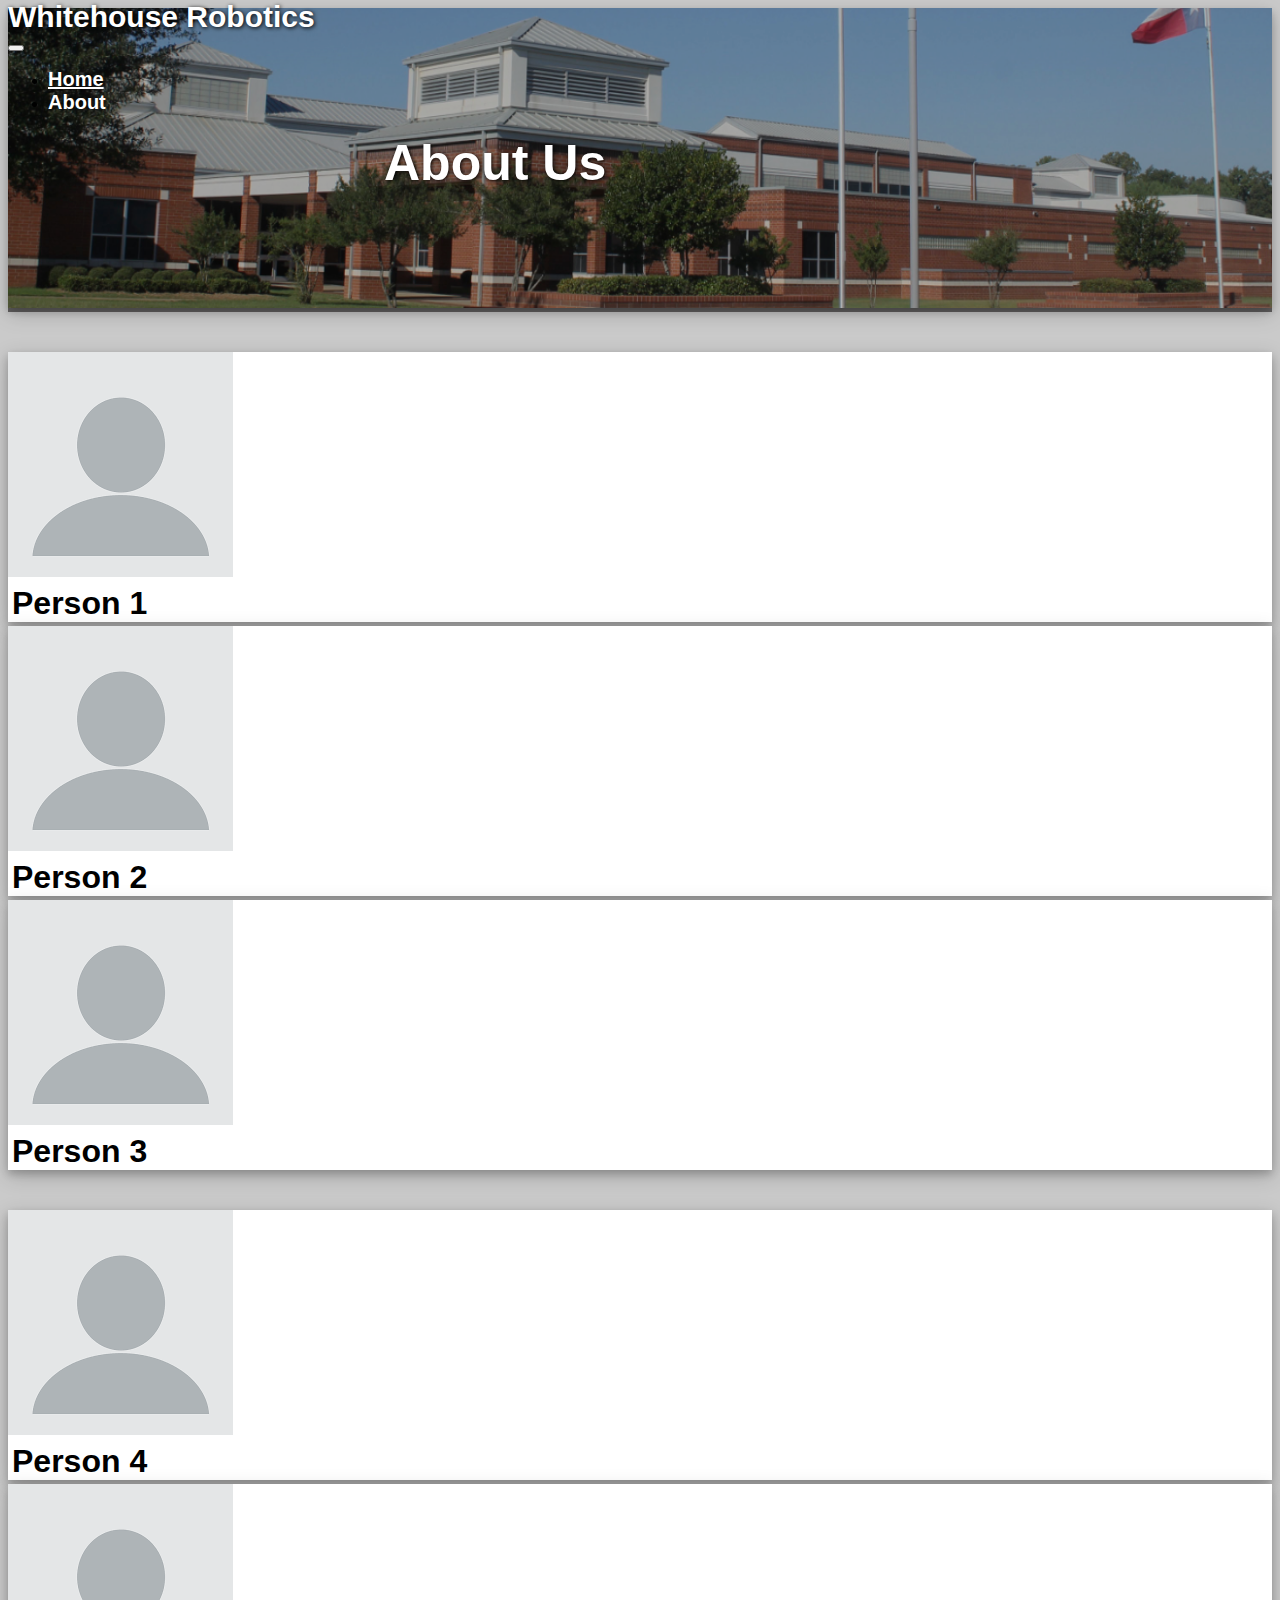
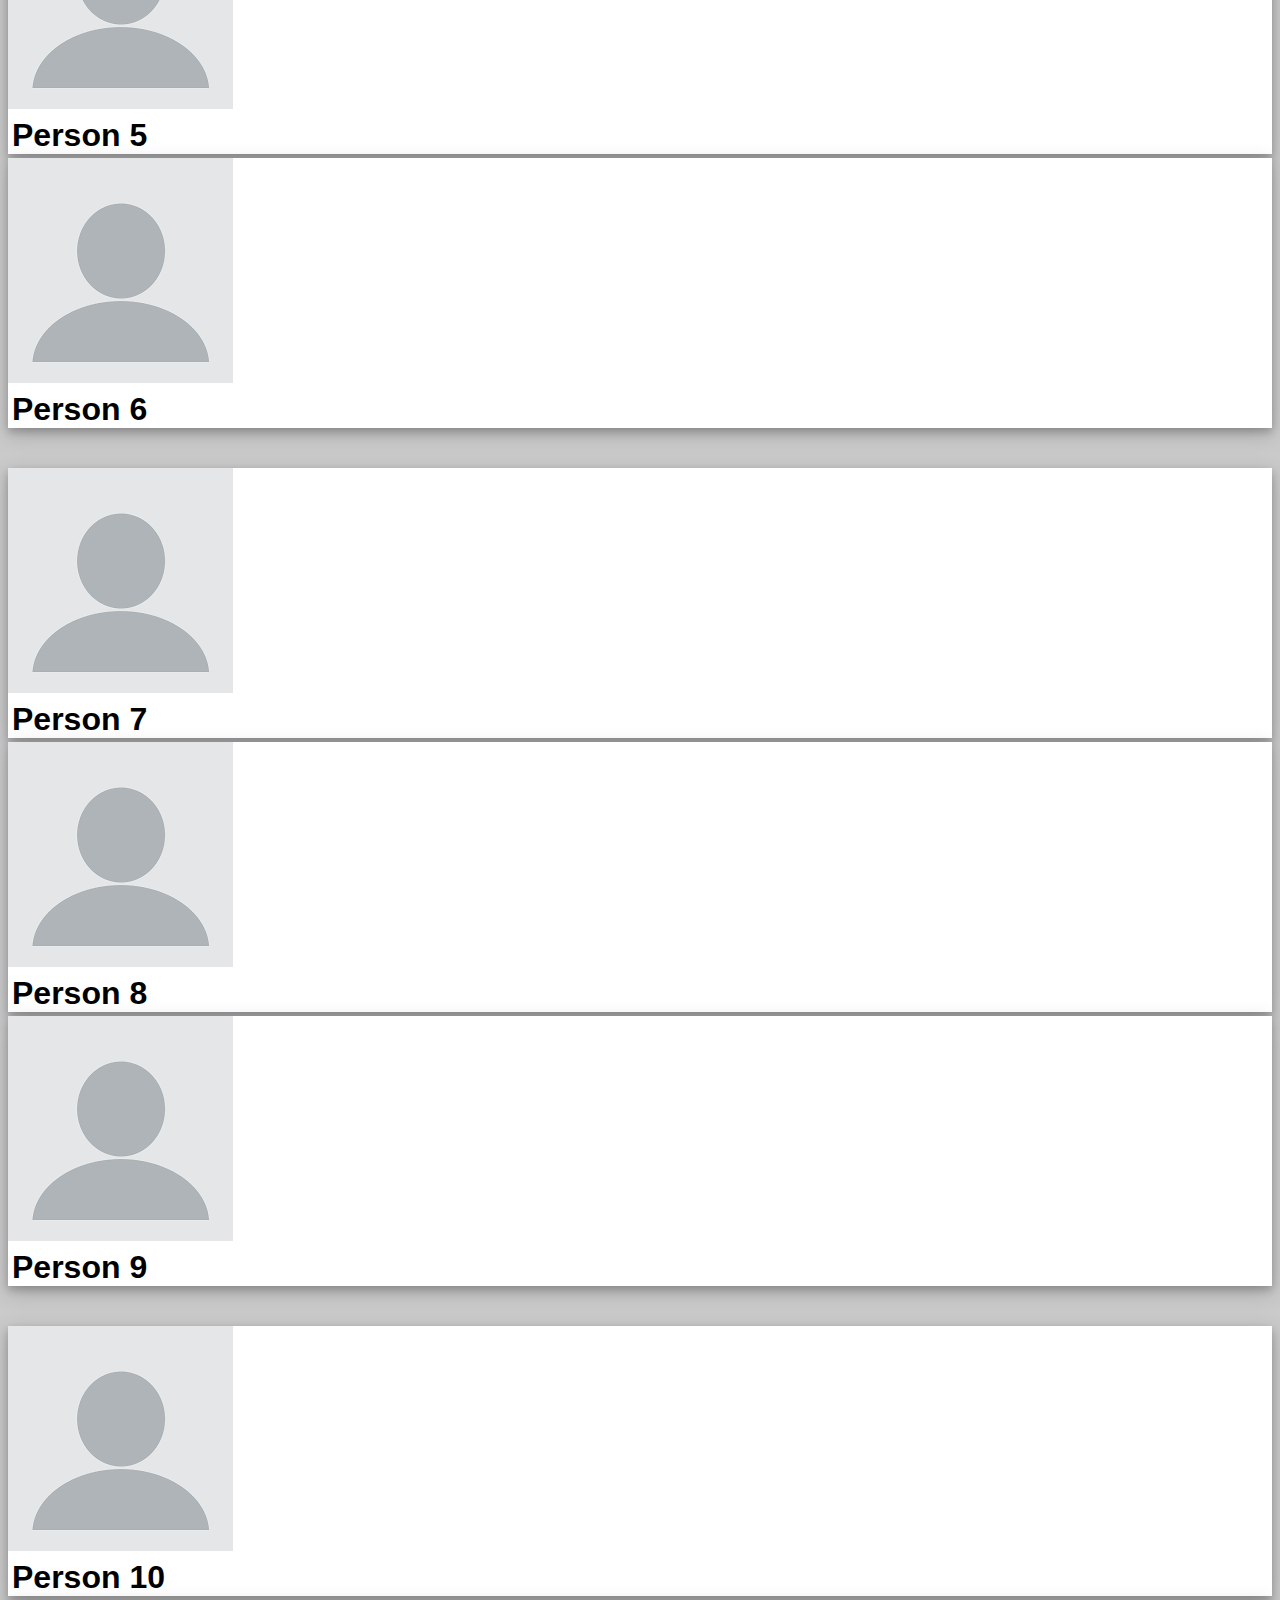
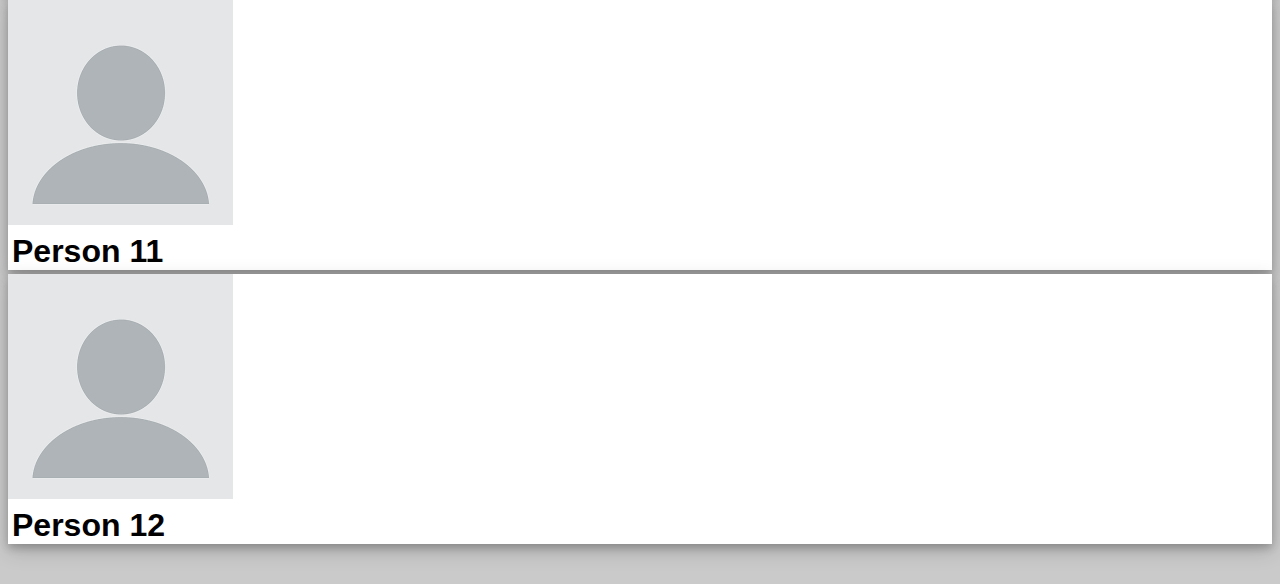
==== commit 285a3e8a: "Removed Community page link from all pages" ====
--- a/about.html
+++ b/about.html
@@ -1,161 +1,161 @@
 <!DOCTYPE html>
 <html lang="en">
-  <head>
-    <meta charset="UTF-8" />
-    <meta http-equiv="X-UA-Compatible" content="IE=edge" />
-    <meta name="viewport" content="width=device-width, initial-scale=1.0" />
-    <title>Whitehouse Robotics | About</title>
-    <link
-      href="https://cdn.jsdelivr.net/npm/bootstrap@5.3.2/dist/css/bootstrap.min.css"
-      rel="stylesheet"
-      integrity="sha384-T3c6CoIi6uLrA9TneNEoa7RxnatzjcDSCmG1MXxSR1GAsXEV/Dwwykc2MPK8M2HN"
-      crossorigin="anonymous"
-    />
-    <link href="about.css" rel="stylesheet" />
-  </head>
-  <body>
-    <div class="shade">
-      <img class="navbarImg" src="school.png" />
-      <nav class="navbar navbar-expand-lg navBg">
-        <div class="container-fluid">
-          <div class="navbar-brand title">Whitehouse Robotics</div>
-          <button
-            class="navbar-toggler"
-            type="button"
-            data-bs-toggle="collapse"
-            data-bs-target="#navbarNav"
-            aria-controls="navbarNav"
-            aria-expanded="false"
-            aria-label="Toggle navigation"
-          >
-            <span class="navbar-toggler-icon"></span>
-          </button>
-          <div class="collapse navbar-collapse" id="navbarNav">
-            <ul class="navbar-nav">
-              <li class="nav-item">
-                <a class="nav-link link" aria-current="page" href="index.html"
-                  >Home</a
-                >
-              </li>
-              <li class="nav-item">
-                <div class="nav-link link" aria-current="page">About</div>
-              </li>
-              <li class="nav-item">
+	<head>
+		<meta charset="UTF-8" />
+		<meta http-equiv="X-UA-Compatible" content="IE=edge" />
+		<meta name="viewport" content="width=device-width, initial-scale=1.0" />
+		<title>Whitehouse Robotics | About</title>
+		<link
+			href="https://cdn.jsdelivr.net/npm/bootstrap@5.3.2/dist/css/bootstrap.min.css"
+			rel="stylesheet"
+			integrity="sha384-T3c6CoIi6uLrA9TneNEoa7RxnatzjcDSCmG1MXxSR1GAsXEV/Dwwykc2MPK8M2HN"
+			crossorigin="anonymous"
+		/>
+		<link href="about.css" rel="stylesheet" />
+	</head>
+	<body>
+		<div class="shade">
+			<img class="navbarImg" src="school.png" />
+			<nav class="navbar navbar-expand-lg navBg">
+				<div class="container-fluid">
+					<div class="navbar-brand title">Whitehouse Robotics</div>
+					<button
+						class="navbar-toggler"
+						type="button"
+						data-bs-toggle="collapse"
+						data-bs-target="#navbarNav"
+						aria-controls="navbarNav"
+						aria-expanded="false"
+						aria-label="Toggle navigation"
+					>
+						<span class="navbar-toggler-icon"></span>
+					</button>
+					<div class="collapse navbar-collapse" id="navbarNav">
+						<ul class="navbar-nav">
+							<li class="nav-item">
+								<a class="nav-link link" aria-current="page" href="index.html"
+									>Home</a
+								>
+							</li>
+							<li class="nav-item">
+								<div class="nav-link link" aria-current="page">About</div>
+							</li>
+							<!-- <li class="nav-item">
                 <a
                   class="nav-link link"
                   aria-current="page"
                   href="community.html"
                   >Community</a
                 >
-              </li>
-            </ul>
-          </div>
-        </div>
-      </nav>
-    </div>
+              </li> -->
+						</ul>
+					</div>
+				</div>
+			</nav>
+		</div>
 
-    <div class="nav-item navTitlePosition">
-      <h1 class="navTitle">About Us</h1>
-    </div>
+		<div class="nav-item navTitlePosition">
+			<h1 class="navTitle">About Us</h1>
+		</div>
 
-    <div class="container text-center spacing">
-      <div class="row">
-        <div class="col">
-          <div class="card">
-            <img src="tempPerson.png" alt="person" />
-            <h1 class="cardTitle">Person 1</h1>
-          </div>
-        </div>
-        <div class="col">
-          <div class="card">
-            <img src="tempPerson.png" alt="person" />
-            <h1 class="cardTitle">Person 2</h1>
-          </div>
-        </div>
-        <div class="col">
-          <div class="card">
-            <img src="tempPerson.png" alt="person" />
-            <h1 class="cardTitle">Person 3</h1>
-          </div>
-        </div>
-      </div>
-    </div>
+		<div class="container text-center spacing">
+			<div class="row">
+				<div class="col">
+					<div class="card">
+						<img src="tempPerson.png" alt="person" />
+						<h1 class="cardTitle">Person 1</h1>
+					</div>
+				</div>
+				<div class="col">
+					<div class="card">
+						<img src="tempPerson.png" alt="person" />
+						<h1 class="cardTitle">Person 2</h1>
+					</div>
+				</div>
+				<div class="col">
+					<div class="card">
+						<img src="tempPerson.png" alt="person" />
+						<h1 class="cardTitle">Person 3</h1>
+					</div>
+				</div>
+			</div>
+		</div>
 
-    <div class="container text-center spacing">
-      <div class="row">
-        <div class="col">
-          <div class="card">
-            <img src="tempPerson.png" alt="person" />
-            <h1 class="cardTitle">Person 4</h1>
-          </div>
-        </div>
-        <div class="col">
-          <div class="card">
-            <img src="tempPerson.png" alt="person" />
-            <h1 class="cardTitle">Person 5</h1>
-          </div>
-        </div>
-        <div class="col">
-          <div class="card">
-            <img src="tempPerson.png" alt="person" />
-            <h1 class="cardTitle">Person 6</h1>
-          </div>
-        </div>
-      </div>
-    </div>
+		<div class="container text-center spacing">
+			<div class="row">
+				<div class="col">
+					<div class="card">
+						<img src="tempPerson.png" alt="person" />
+						<h1 class="cardTitle">Person 4</h1>
+					</div>
+				</div>
+				<div class="col">
+					<div class="card">
+						<img src="tempPerson.png" alt="person" />
+						<h1 class="cardTitle">Person 5</h1>
+					</div>
+				</div>
+				<div class="col">
+					<div class="card">
+						<img src="tempPerson.png" alt="person" />
+						<h1 class="cardTitle">Person 6</h1>
+					</div>
+				</div>
+			</div>
+		</div>
 
-    <div class="container text-center spacing">
-      <div class="row">
-        <div class="col">
-          <div class="card">
-            <img src="tempPerson.png" alt="person" />
-            <h1 class="cardTitle">Person 7</h1>
-          </div>
-        </div>
-        <div class="col">
-          <div class="card">
-            <img src="tempPerson.png" alt="person" />
-            <h1 class="cardTitle">Person 8</h1>
-          </div>
-        </div>
-        <div class="col">
-          <div class="card">
-            <img src="tempPerson.png" alt="person" />
-            <h1 class="cardTitle">Person 9</h1>
-          </div>
-        </div>
-      </div>
-    </div>
+		<div class="container text-center spacing">
+			<div class="row">
+				<div class="col">
+					<div class="card">
+						<img src="tempPerson.png" alt="person" />
+						<h1 class="cardTitle">Person 7</h1>
+					</div>
+				</div>
+				<div class="col">
+					<div class="card">
+						<img src="tempPerson.png" alt="person" />
+						<h1 class="cardTitle">Person 8</h1>
+					</div>
+				</div>
+				<div class="col">
+					<div class="card">
+						<img src="tempPerson.png" alt="person" />
+						<h1 class="cardTitle">Person 9</h1>
+					</div>
+				</div>
+			</div>
+		</div>
 
-    <div class="container text-center spacing">
-      <div class="row">
-        <div class="col">
-          <div class="card">
-            <img src="tempPerson.png" alt="person" />
-            <h1 class="cardTitle">Person 10</h1>
-          </div>
-        </div>
-        <div class="col">
-          <div class="card">
-            <img src="tempPerson.png" alt="person" />
-            <h1 class="cardTitle">Person 11</h1>
-          </div>
-        </div>
-        <div class="col">
-          <div class="card">
-            <img src="tempPerson.png" alt="person" />
-            <h1 class="cardTitle">Person 12</h1>
-          </div>
-        </div>
-      </div>
-    </div>
+		<div class="container text-center spacing">
+			<div class="row">
+				<div class="col">
+					<div class="card">
+						<img src="tempPerson.png" alt="person" />
+						<h1 class="cardTitle">Person 10</h1>
+					</div>
+				</div>
+				<div class="col">
+					<div class="card">
+						<img src="tempPerson.png" alt="person" />
+						<h1 class="cardTitle">Person 11</h1>
+					</div>
+				</div>
+				<div class="col">
+					<div class="card">
+						<img src="tempPerson.png" alt="person" />
+						<h1 class="cardTitle">Person 12</h1>
+					</div>
+				</div>
+			</div>
+		</div>
 
-    <div class="endpage"></div>
+		<div class="endpage"></div>
 
-    <script
-      src="https://cdn.jsdelivr.net/npm/bootstrap@5.3.2/dist/js/bootstrap.bundle.min.js"
-      integrity="sha384-C6RzsynM9kWDrMNeT87bh95OGNyZPhcTNXj1NW7RuBCsyN/o0jlpcV8Qyq46cDfL"
-      crossorigin="anonymous"
-    ></script>
-  </body>
+		<script
+			src="https://cdn.jsdelivr.net/npm/bootstrap@5.3.2/dist/js/bootstrap.bundle.min.js"
+			integrity="sha384-C6RzsynM9kWDrMNeT87bh95OGNyZPhcTNXj1NW7RuBCsyN/o0jlpcV8Qyq46cDfL"
+			crossorigin="anonymous"
+		></script>
+	</body>
 </html>
